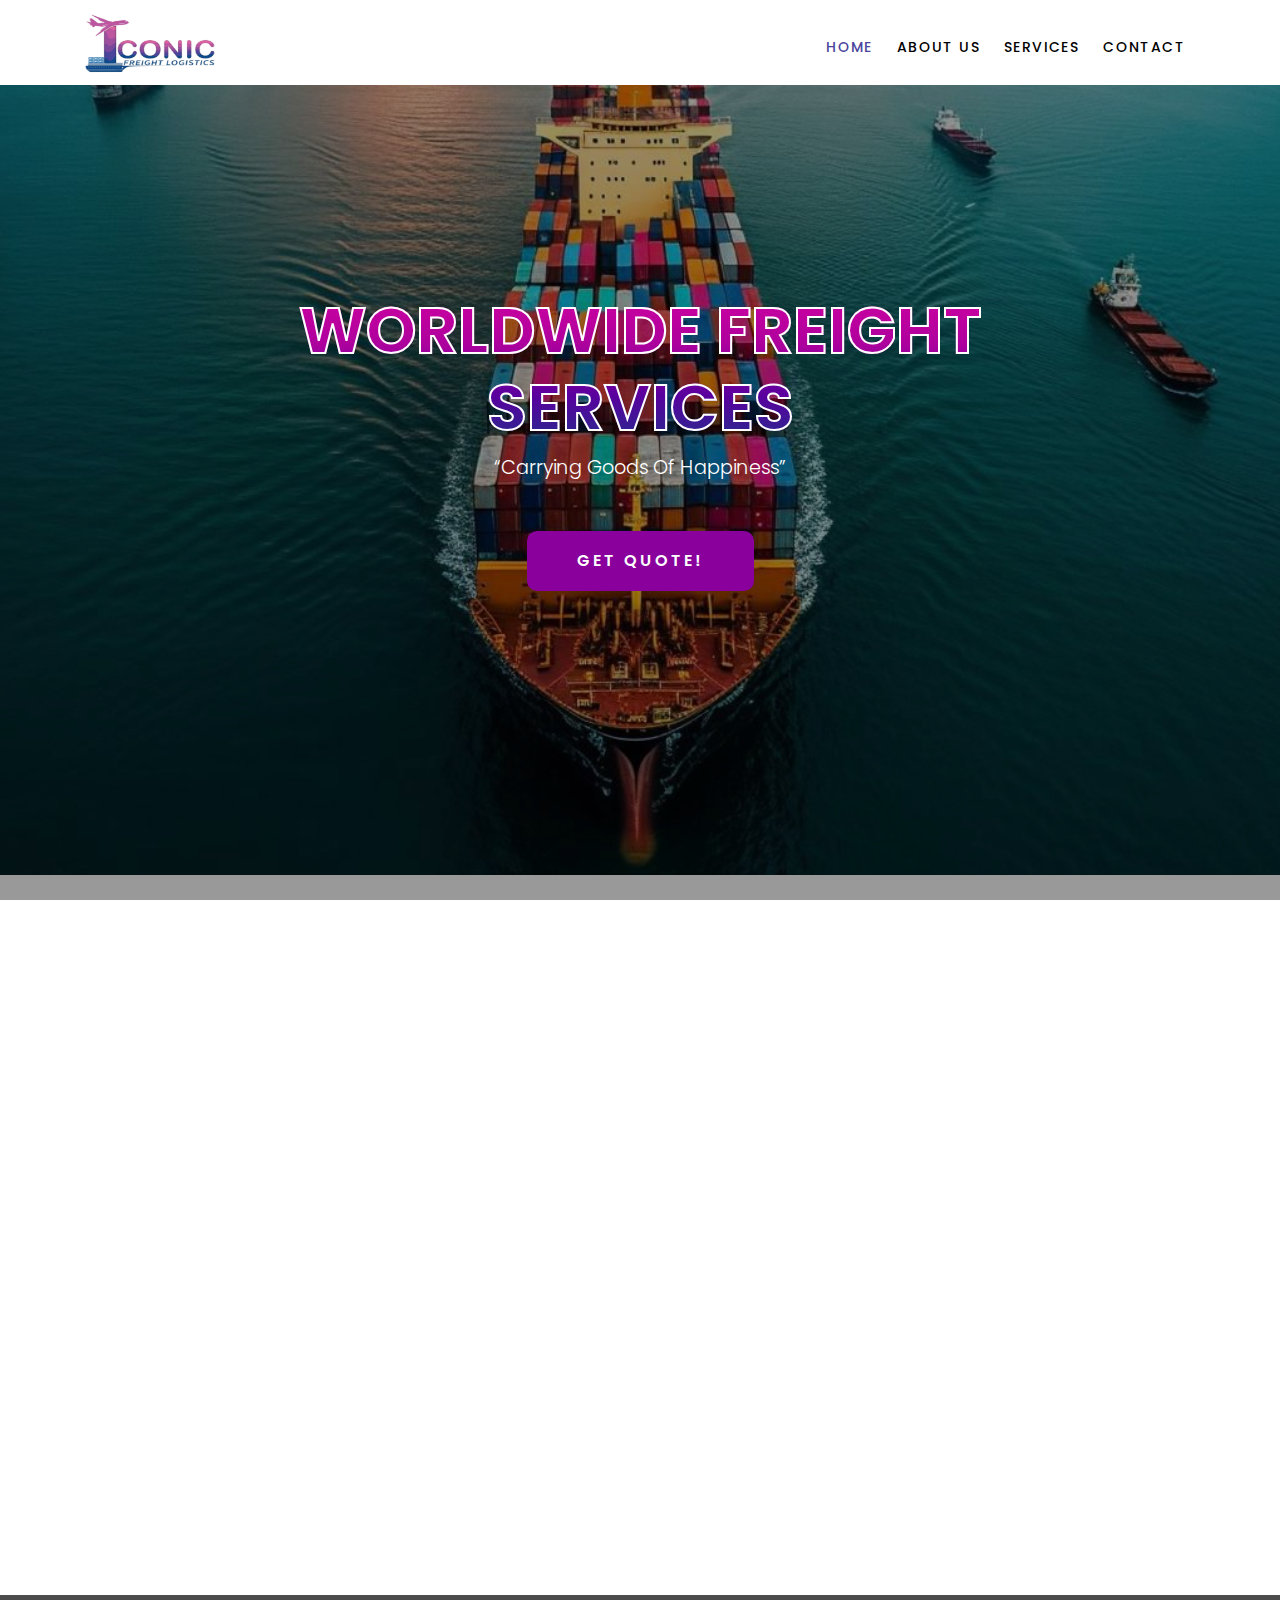
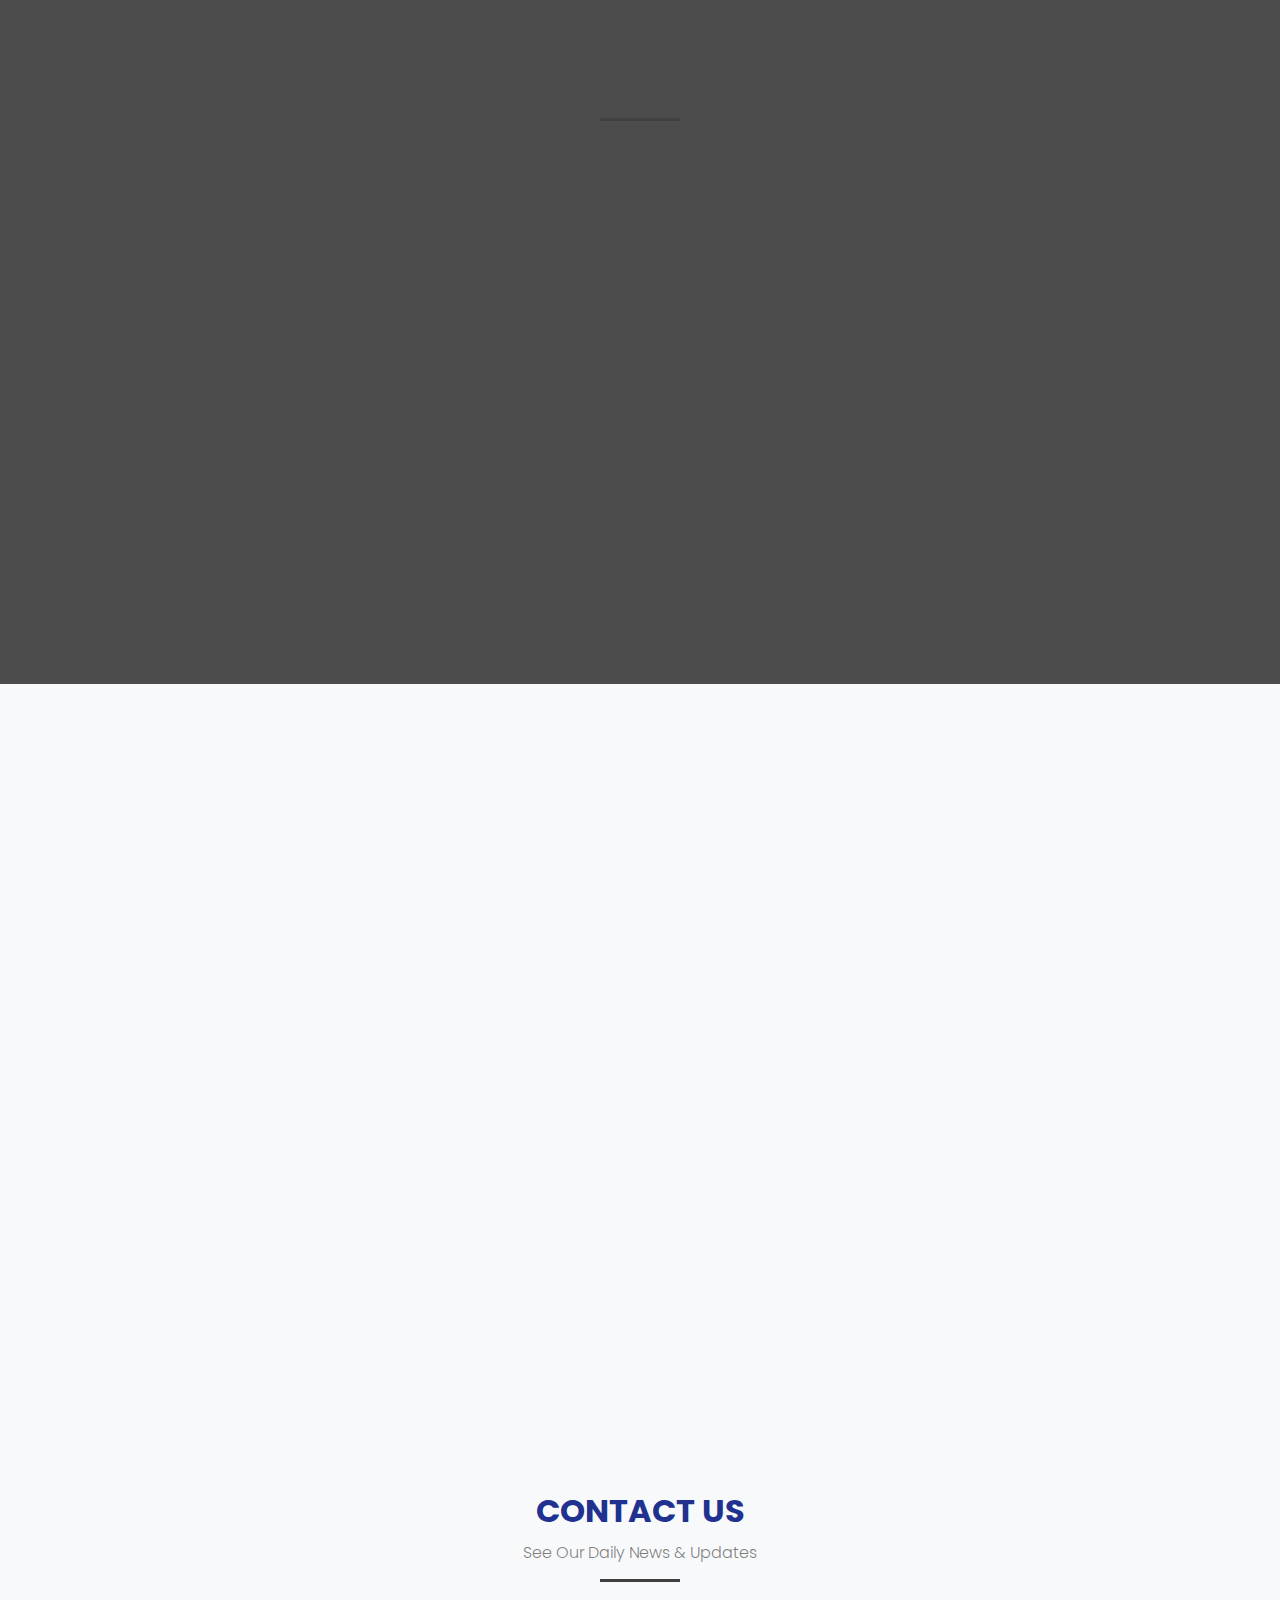
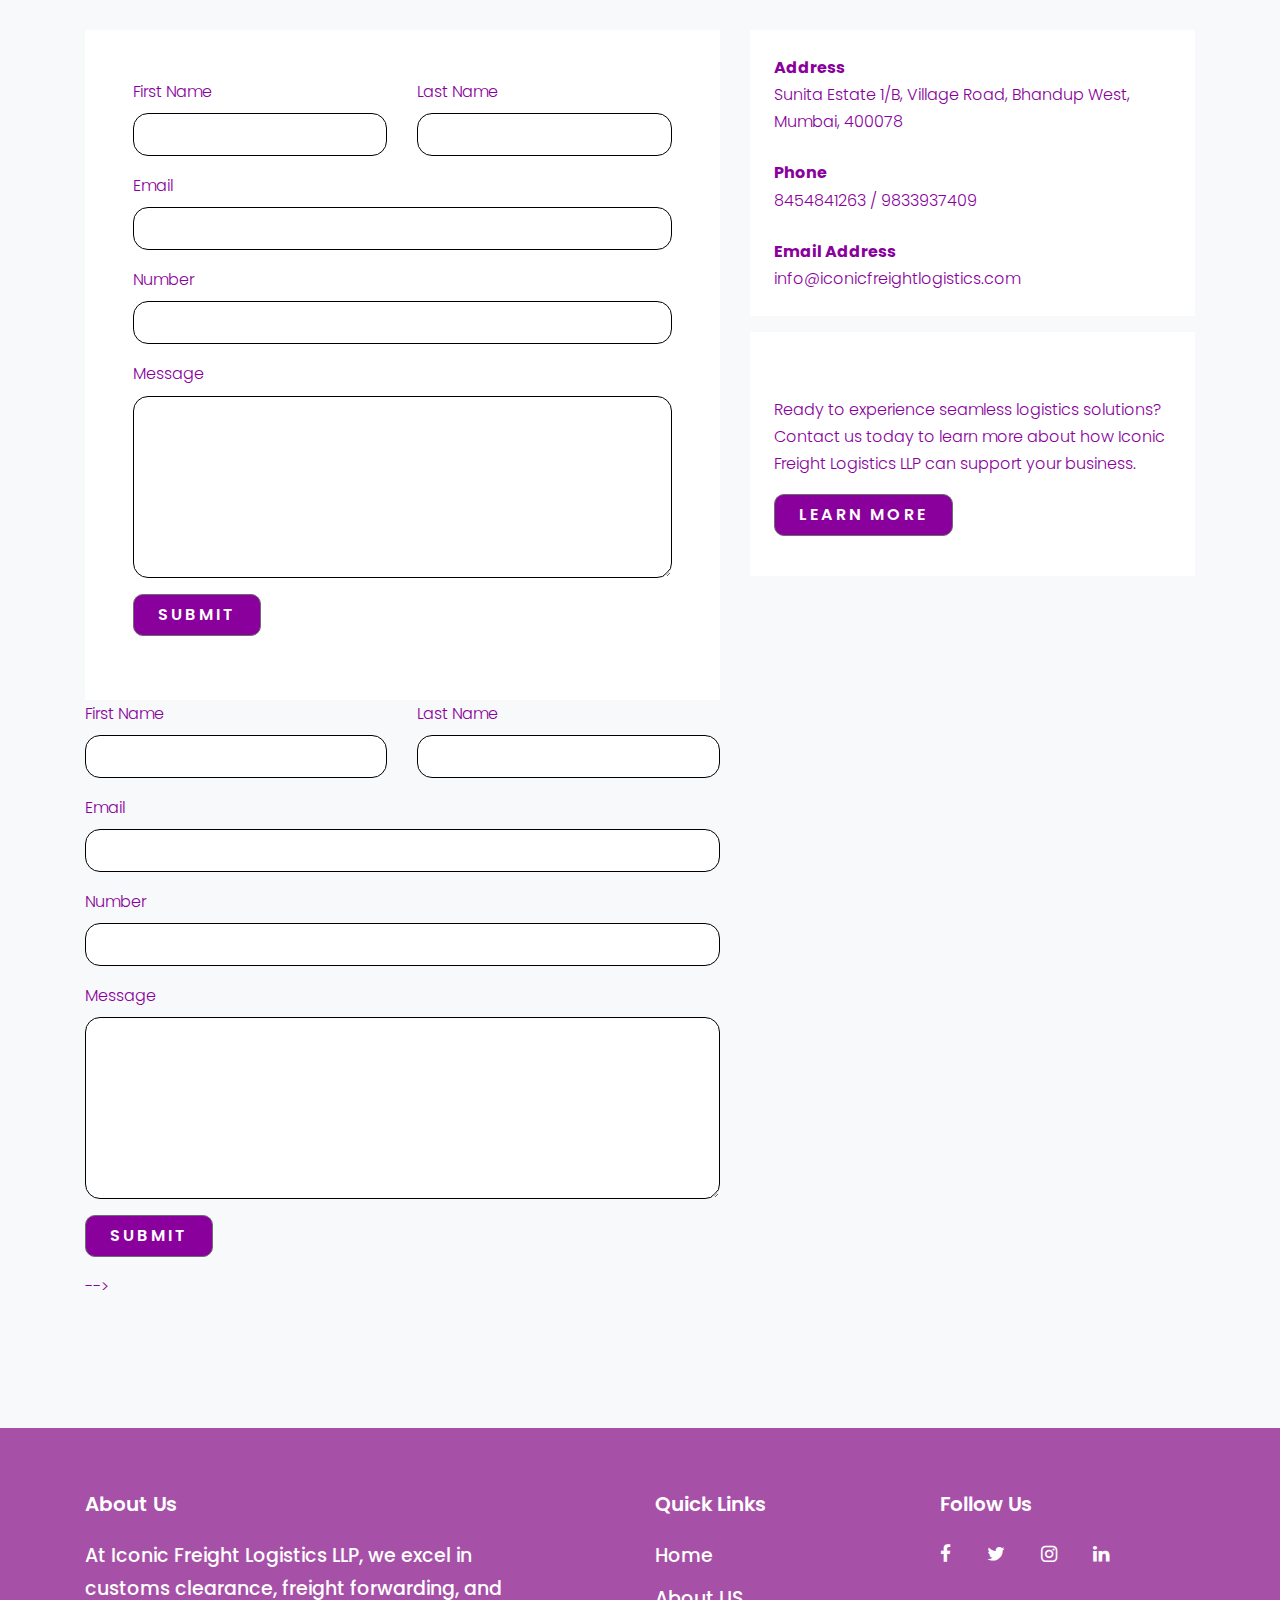
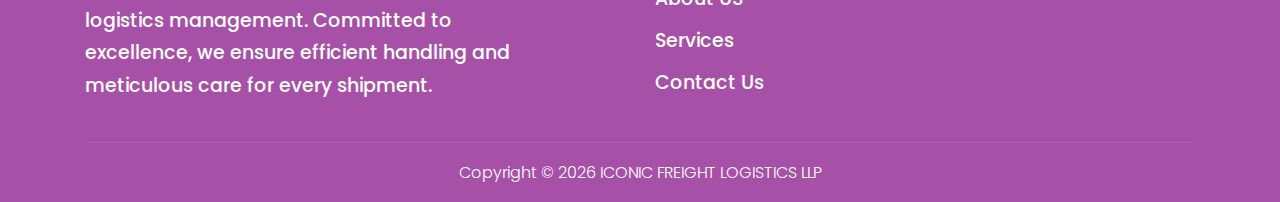
==== index.html @ 3566a7eb "added all Pages" ====
<!DOCTYPE html>
<html lang="en">

<head>
  <title>ICONIC &mdash; Logistics </title>
  <meta charset="utf-8">
  <meta name="viewport" content="width=device-width, initial-scale=1, shrink-to-fit=no">
  <link rel="icon" type="image/x-icon" href="/images/logo-remove-bg.png">
  <link rel="stylesheet"
    href="https://fonts.googleapis.com/css?family=Poppins:200,300,400,700,900|Display+Playfair:200,300,400,700">
  <link rel="stylesheet" href="fonts/icomoon/style.css">

  <link rel="stylesheet" href="css/bootstrap.min.css">
  <link rel="stylesheet" href="css/magnific-popup.css">
  <link rel="stylesheet" href="css/jquery-ui.css">
  <link rel="stylesheet" href="css/owl.carousel.min.css">
  <link rel="stylesheet" href="css/owl.theme.default.min.css">

  <link rel="stylesheet" href="css/bootstrap-datepicker.css">

  <link rel="stylesheet" href="fonts/flaticon/font/flaticon.css">



  <link rel="stylesheet" href="css/aos.css">

  <link rel="stylesheet" href="css/style.css">

</head>

<body data-spy="scroll" data-target=".site-navbar-target" data-offset="200">

  <!-- <div class="site-wrap"> -->

  <div class="site-mobile-menu site-navbar-target">
    <div class="site-mobile-menu-header">
      <div class="site-mobile-menu-close mt-3">
        <span class="icon-close2 js-menu-toggle"></span>
      </div>
    </div>
    <div class="site-mobile-menu-body"></div>
  </div>

  <header class="site-navbar py-3 js-site-navbar site-navbar-target" role="banner" id="site-navbar">

    <div class="container">
      <div class="row align-items-center">

        <div class="col-11 col-xl-2 site-logo">
          <a><img src="./images/logo-remove-bg.png" height="60px" width="130px"></a>
        </div>
        <div class="col-12 col-md-10 d-none d-xl-block">
          <nav class="site-navigation position-relative text-right" role="navigation">

            <ul class="site-menu js-clone-nav mx-auto d-none d-lg-block">
              <li><a href="#section-home" class="nav-link">Home</a></li>
              <li>
                <a href="#section-about" class="nav-link">About Us</a>
              </li>
              <li><a href="#section-services" class="nav-link">Services</a></li>
              <li><a href="#section-contact" class="nav-link">Contact</a></li>
            </ul>
          </nav>
        </div>


        <div class="d-inline-block d-xl-none ml-md-0 mr-auto py-3" style="position: relative; top: 3px;"><a href="#"
            class="site-menu-toggle js-menu-toggle"><span class="icon-menu h3"></span></a></div>

      </div>

    </div>
    </div>

  </header>



  <div class="site-blocks-cover overlay" style="background-image: url(images/bg.jpeg);" data-aos="fade"
    data-stellar-background-ratio="0.5" id="section-home">
    <div class="container">
      <div class="row align-items-center justify-content-center text-center">

        <div class="col-md-8" data-aos="fade-up" data-aos-delay="400">
          <h1 class="pre-color font-weight-light text-uppercase font-weight-bold" data-aos="fade-up">Worldwide Freight
            Services <span class="sec-color"></span></h1>
          <p class="mb-5 text-white data-aos=" fade-up" data-aos-delay="100">“Carrying Goods Of Happiness”</p>
          <p data-aos="fade-up" data-aos-delay="200"><a href="#section-contact"
              class="btn btn-primary py-3 px-5 text-white">Get Quote!</a></p>

        </div>
      </div>
    </div>
  </div>

  <div class="site-section" id="section-about">
    <div class="container">
      <div class="row mb-5">

        <div class="col-md-5 ml-auto mb-5 order-md-2" data-aos="fade-up" data-aos-delay="100">
          <img src="images/img_3.jpeg" alt="Image" class="img-fluid rounded">
        </div>
        <div class="col-md-6 order-md-1" data-aos="fade-up">
          <div class="text-left pb-1 border-primary mb-4">
            <h2 class="text-primary">About Us</h2>
          </div>
          <p>At Iconic Freight Logistics we make certain that no stone is left unturned when it comes to offering you
            the best and most systematic shipping experience.</p>
          <p class="mt-5">
            Iconic is Custom House Agents and Freight Forwarders, a servicing enterprise that handles varied activities
            in the sphere of Imports and Exports. Currently we are one of the leading Customs House Agents and Freight
            Forwarding Companies, rapidly moving towards the goal of emerging as one of the largest company dealing with
            Custom clearance, freight forwarding and logistics management.
          </p>

        </div>

      </div>
    </div>
  </div>

  <div class="site-section bg-image overlay" style="background-image: url('images/hero_bg_4.jpg');"
    id="section-how-it-works">
    <div class="container">
      <div class="row justify-content-center mb-5">
        <div class="col-md-7 text-center border-primary">
          <h2 class="font-weight-light text-light" data-aos="fade"> WHY CHOOSE US</h2>
        </div>
      </div>
      <div class="row">
        <div class="col-md-6 col-lg-4 mb-5 mb-lg-0" data-aos="fade" data-aos-delay="100">
          <div class="how-it-work-item">
            <span class="number">1</span>
            <div class="how-it-work-body">
              <h2>OUR PHILOSOPHY</h2>
              <p class="mb-5">To exploit every opportunity by identifying one even in a difficulty and continuously work
                on improving our skills and talents so that our list of strengths are just too many to be anything less
                than most competitive.</p>
            </div>
          </div>
        </div>

        <div class="col-md-6 col-lg-4 mb-5 mb-lg-0" data-aos="fade" data-aos-delay="200">
          <div class="how-it-work-item">
            <span class="number">2</span>
            <div class="how-it-work-body">
              <h2>OUR VISION</h2>
              <p class="mb-5">We believe in understanding your needs and surpassing your expectations with our
                competitive, consistent and reliable services.</p>

            </div>
          </div>
        </div>

        <div class="col-md-6 col-lg-4 mb-5 mb-lg-0" data-aos="fade" data-aos-delay="300">
          <div class="how-it-work-item">
            <span class="number">3</span>
            <div class="how-it-work-body">
              <h2> Our Mission </h2>
              <p class="mb-5">Delivering absolute reliable services and striving to become World’s most customer-focused
                logistics organization. We support our mission by demonstrating our motivation to help our customers
                being successful, do what we say, be flexible, constantly understand customer's added values and invest
                in the development and training of our people</p>

            </div>
          </div>
        </div>

      </div>
    </div>
  </div>

  <div class="site-section bg-light" id="section-services">
    <div class="container">
      <div class="row justify-content-center mb-5" data-aos="fade-up">
        <div class="col-md-7 text-center border-primary">
          <h2 class="mb-0 text-primary">Our Services</h2>

        </div>
      </div>
      <div class="row align-items-stretch">
        <div class="col-md-6 col-lg-4 mb-4 mb-lg-4" data-aos="fade-up">
          <div class="unit-4 d-flex">
            <div class="unit-4-icon mr-4"><span class="text-primary flaticon-plane"></span></div>
            <div>
              <h3>AIR CARGO SERVICES</h3>
              <p>Swift and reliable air cargo solutions tailored to meet urgent delivery timelines and global
                destinations.</p>
              <button class="learn-btn"><a href="/air.html">Learn More </a></button>
            </div>
          </div>
        </div>
        <div class="col-md-6 col-lg-4 mb-4 mb-lg-4" data-aos="fade-up" data-aos-delay="100">
          <div class="unit-4 d-flex">
            <div class="unit-4-icon mr-4"><span class="text-primary flaticon-boat-ship"></span></div>
            <div>
              <h3>SEA CARGO SERVICES</h3>
              <p>Comprehensive sea freight services ensuring cost-effective and efficient shipment of goods worldwide,
                supported by strategic partnerships.</p>
              <button class="learn-btn"><a href="#section-contact">Learn More </a></button>
            </div>
          </div>
        </div>
        <div class="col-md-6 col-lg-4 mb-4 mb-lg-4" data-aos="fade-up" data-aos-delay="200">
          <div class="unit-4 d-flex">
            <div class="unit-4-icon mr-4"><span class="text-primary flaticon-truck"></span></div>
            <div>
              <h3>TRANSPORT SERVICES</h3>
              <p>End-to-end logistics solutions encompassing transportation, warehousing, and distribution to streamline
                supply chain operations and optimize efficiency.</p>
              <button class="learn-btn"><a href="#section-contact">Learn More </a></button>
            </div>
          </div>
        </div>


        <div class="col-md-6 col-lg-4 mb-4 mb-lg-4" data-aos="fade-up" data-aos-delay="300">
          <div class="unit-4 d-flex">
            <div class="unit-4-icon mr-4"><svg fill="#21318f" height="60px" width="65px" version="1.1" id="Capa_1"
                xmlns="http://www.w3.org/2000/svg" xmlns:xlink="http://www.w3.org/1999/xlink" viewBox="0 0 463 463"
                xml:space="preserve">
                <g>
                  <path
                    d="M398.901,333.619l-76.691-19.173c-0.738-6.717-4.331-13.04-10.3-17.019l-11.384-7.59C326.38,265.001,343,226.566,343,183.5
                 c0-6.313-0.74-13.369-2.187-20.993c1.41-2.358,2.187-5.085,2.187-7.951v-41.408l31.31-67.838c0.934-2.023,0.92-4.356-0.038-6.368
                 c-0.958-2.011-2.76-3.493-4.919-4.043l-136-34.667c-1.215-0.31-2.49-0.31-3.705,0l-136,34.667c-2.159,0.55-3.961,2.032-4.919,4.043
                 c-0.958,2.012-0.972,4.345-0.038,6.368L120,113.147v41.408c0,2.368,0.526,4.643,1.504,6.693C120.507,168.566,120,176.037,120,183.5
                 c0,43.066,16.62,81.501,42.473,106.338l-11.384,7.59c-5.969,3.979-9.562,10.302-10.3,17.019l-76.691,19.173
                 C35.779,340.699,16,366.032,16,395.223V439.5c0,12.958,10.542,23.5,23.5,23.5h384c12.958,0,23.5-10.542,23.5-23.5v-44.277
                 C447,366.031,427.221,340.699,398.901,333.619z M306.483,320.773c-15.982,31.986-24.677,49.376-29.199,58.414
                 c-12.863-11.311-24.587-18.251-32.629-22.236l51.801-51.8l7.135,4.757C307.149,312.28,308.392,316.951,306.483,320.773z
                  M230.112,399h2.776l6.189,49h-15.155L230.112,399z M240,383.5c0,0.276-0.225,0.5-0.5,0.5h-16c-0.275,0-0.5-0.224-0.5-0.5v-12.062
                 c3.722-1.946,6.651-3.214,8.499-3.951c1.853,0.738,4.781,2.007,8.501,3.951V383.5z M135.724,155.003
                 c-0.076,0.038-0.196,0.09-0.365,0.032c-0.113-0.152-0.233-0.299-0.357-0.442c0-0.012-0.001-0.026-0.001-0.037v-22.109
                 c6.331,3.817,13.823,6.717,20.755,8.85c0.345,0.106,0.707,0.205,1.055,0.309l-2.565,4.137L135.724,155.003z M160.167,126.959
                 c-8.697-2.676-14.598-5.455-18.487-7.959h179.64c-3.889,2.504-9.79,5.283-18.487,7.959C283.886,132.789,258.552,136,231.5,136
                 S179.114,132.789,160.167,126.959z M231.5,55c4.687,0,8.5,3.813,8.5,8.5s-3.813,8.5-8.5,8.5s-8.5-3.813-8.5-8.5
                 S226.813,55,231.5,55z M307.245,141.296c6.931-2.133,14.424-5.032,20.755-8.85v22.109c0,0.104,0,0.279-0.237,0.425
                 c-0.236,0.148-0.393,0.069-0.486,0.022l-18.678-9.339l-2.708-3.971C306.339,141.559,306.802,141.432,307.245,141.296z M330.701,104
                 h-91.699l0.002-18.236C248.292,82.625,255,73.834,255,63.5c0-10.336-6.71-19.128-16-22.266V17.151l117.913,30.056L330.701,104z
                  M224,17.151v24.083c-9.29,3.138-16,11.93-16,22.266c0,10.337,6.711,19.13,16.003,22.267L224.002,104h-91.703l-26.212-56.792
                 L224,17.151z M135,183.5c0-4.494,0.225-8.984,0.624-13.438c2.32-0.02,4.644-0.561,6.809-1.643l20.422-10.211
                 c1.242-0.621,2.288-1.575,3.02-2.756l6.21-10.017c17.499,3.62,38.003,5.565,59.416,5.565c21.189,0,41.484-1.907,58.863-5.455
                 l6.941,10.18c0.72,1.057,1.698,1.911,2.842,2.483l20.422,10.211c2.012,1.006,4.16,1.526,6.315,1.615
                 c0.736,4.866,1.117,9.381,1.117,13.467c0,66.444-43.29,120.5-96.5,120.5S135,249.944,135,183.5z M231.5,319
                 c13.338,0,26.136-2.865,38.001-8.108L231.5,348.893l-38.001-38.001C205.364,316.135,218.161,319,231.5,319z M159.409,309.907
                 l7.135-4.757l51.801,51.8c-8.042,3.985-19.766,10.925-32.629,22.236c-4.522-9.038-13.217-26.428-29.199-58.414
                 C154.607,316.951,155.85,312.28,159.409,309.907z M31,439.5v-44.276c0-22.296,15.106-41.645,36.737-47.052l76.185-19.046
                 l31.881,63.766c1.452,2.896,2.707,5.396,6.495,6.012c0.4,0.065,0.803,0.097,1.202,0.097c1.956,0,3.854-0.766,5.269-2.162
                 c6.749-6.66,13.304-11.971,19.231-16.169v2.83c0,5.531,2.922,10.382,7.293,13.125L208.804,448H103v-24.5c0-4.142-3.357-7.5-7.5-7.5
                 s-7.5,3.358-7.5,7.5V448H39.5C34.813,448,31,444.187,31,439.5z M287,438.5V422h41v16.5c0,3.426-1.07,6.732-3.024,9.5h-34.952
                 C288.07,445.231,287,441.926,287,438.5z M432,439.5c0,4.687-3.813,8.5-8.5,8.5H375v-24.5c0-4.142-3.357-7.5-7.5-7.5
                 s-7.5,3.358-7.5,7.5V448h-18.47c0.963-3.046,1.47-6.245,1.47-9.5v-24c0-4.142-3.357-7.5-7.5-7.5h-56c-4.143,0-7.5,3.358-7.5,7.5v24
                 c0,3.255,0.507,6.454,1.47,9.5h-19.274l-6.49-51.375c4.372-2.744,7.293-7.594,7.293-13.125v-2.83
                 c5.927,4.198,12.483,9.508,19.231,16.169c1.415,1.396,3.313,2.162,5.269,2.162c0.399,0,0.802-0.032,1.202-0.097
                 c3.788-0.615,5.043-3.116,6.495-6.012l31.881-63.766l76.185,19.047C416.893,353.579,432,372.927,432,395.223V439.5z" />
                  <path
                    d="M215.5,263h32c4.143,0,7.5-3.358,7.5-7.5s-3.357-7.5-7.5-7.5h-32c-4.143,0-7.5,3.358-7.5,7.5S211.357,263,215.5,263z" />
                  <path d="M184,183.003v8.5c0,4.142,3.357,7.5,7.5,7.5s7.5-3.358,7.5-7.5v-8.5h0.499c4.143,0,7.5-3.358,7.5-7.5s-3.357-7.5-7.5-7.5
                 h-24c-4.143,0-7.5,3.358-7.5,7.5s3.357,7.5,7.5,7.5H184z" />
                  <path d="M263.5,183.003h0.5v8.5c0,4.142,3.357,7.5,7.5,7.5s7.5-3.358,7.5-7.5v-8.5h8.5c4.143,0,7.5-3.358,7.5-7.5
                 s-3.357-7.5-7.5-7.5h-24c-4.143,0-7.5,3.358-7.5,7.5S259.357,183.003,263.5,183.003z" />
                </g>
              </svg></div>
            <div>
              <h3>CUSTOMS CLEARANCE</h3>
              <p>Expert handling of customs formalities with precision and compliance, ensuring smooth import and export
                processes.</p>
              <button class="learn-btn"><a href="#section-contact">Learn More </a></button>
            </div>
          </div>
        </div>
        <div class="col-md-6 col-lg-4 mb-4 mb-lg-4" data-aos="fade-up" data-aos-delay="400">
          <div class="unit-4 d-flex">
            <div class="unit-4-icon mr-4"><span class="text-primary flaticon-wooden"></span></div>
            <div>
              <h3>INSURANCE SOLUTIONS</h3>
              <p> Comprehensive insurance coverage options safeguarding shipments against unforeseen risks, tailored to
                meet specific client needs</p>
              <button class="learn-btn"><a href="#section-contact">Learn More </a></button>
            </div>
          </div>
        </div>
        <div class="col-md-6 col-lg-4 mb-4 mb-lg-4" data-aos="fade-up" data-aos-delay="500">
          <div class="unit-4 d-flex">
            <div class="unit-4-icon mr-4"><span class="text-primary flaticon-worldwide"></span></div>
            <div>
              <h3>WAREHOUSING SOLUTIONS</h3>
              <p>Modern warehousing facilities equipped with advanced inventory management systems, offering secure
                storage and efficient handling of goods.</p>
              <button class="learn-btn"><a href="#section-contact">Learn More </a></button>
            </div>
          </div>
        </div>

      </div>
    </div>
  </div>

  <div class="site-section bg-light" id="section-contact">
    <div class="container">
      <div class="row justify-content-center mb-5">
        <div class="col-md-7 text-center border-primary">
          <h2 class="font-weight-light text-primary">Contact Us</h2>
          <p class="color-black-opacity-5">See Our Daily News &amp; Updates</p>
        </div>
      </div>
      <div class="row">
        <div class="col-md-7 mb-5">
          <form action="#" method="post" class="p-5 bg-white" id="contact-form">
            <div class="row form-group">
              <div class="col-md-6 mb-3 mb-md-0">
                <label for="fname">First Name</label>
                <input type="text" id="fname" class="form-control" required>
                <div class="error" id="fname-error">First name is required.</div>
              </div>
              <div class="col-md-6">
                <label for="lname">Last Name</label>
                <input type="text" id="lname" class="form-control" required>
                <div class="error" id="lname-error">Last name is required.</div>
              </div>
            </div>

            <div class="row form-group">
              <div class="col-md-12">
                <label for="email">Email</label>
                <input type="email" id="email" class="form-control" required>
                <div class="error" id="email-error">Please enter a valid email address.</div>
              </div>
            </div>

            <div class="row form-group">
              <div class="col-md-12">
                <label for="number">Number</label>
                <input type="text" id="number" class="form-control" required>
                <div class="error" id="number-error">Phone number must be at least 10 digits.</div>
              </div>
            </div>

            <div class="row form-group">
              <div class="col-md-12">
                <label for="message">Message</label>
                <textarea name="message" id="message" cols="30" rows="7" class="form-control" required></textarea>
                <div class="error" id="message-error">Message is required.</div>
              </div>
            </div>

            <div class="row form-group">
              <div class="col-md-12">
                <p id="thank-you-message">
                  Thank you for contacting us. We will be in touch with you very soon.
                </p>
                <input type="submit" class="btn btn-primary py-2 px-4 text-white">
              </div>
            </div>
          </form>
          <div class="row form-group">
            <div class="col-md-6 mb-3 mb-md-0">
              <label for="fname">First Name</label>
              <input type="text" id="fname" class="form-control" required>
            </div>
            <div class="col-md-6">
              <label for="lname">Last Name</label>
              <input type="text" id="lname" class="form-control" required>
            </div>
          </div>

          <div class="row form-group">

            <div class="col-md-12">
              <label for="email">Email</label>
              <input type="email" id="email" class="form-control" required>
              <div class="error-text"></div>
            </div>
          </div>

          <div class="row form-group">

            <div class="col-md-12">
              <label for="subject">Number</label>
              <input type="number" id="number" class="form-control" required minlength="10">
            </div>
          </div>

          <div class="row form-group">
            <div class="col-md-12">
              <label for="message">Message</label>
              <textarea name="message" id="message" cols="30" rows="7" class="form-control" required></textarea>
            </div>
          </div>

          <div class="row form-group">
            <div class="col-md-12">
              <p id="thank-you-message">
                Thank you for contacting us. We will be in touch with you very soon.
              </p>
              <input type="submit" class="btn btn-primary py-2 px-4 text-white">
            </div>
          </div>


          </form> -->
        </div>
        <div class="col-md-5">

          <div class="p-4 mb-3 bg-white">
            <p class="mb-0 font-weight-bold">Address</p>
            <p class="mb-4">Sunita Estate 1/B, Village Road, Bhandup West, Mumbai, 400078</p>

            <p class="mb-0 font-weight-bold">Phone</p>
            <p class="mb-4">8454841263 / 9833937409</p>

            <p class="mb-0 font-weight-bold">Email Address</p>
            <p class="mb-0">info@iconicfreightlogistics.com</p>

          </div>

          <div class="p-4 mb-3 bg-white">
            <h3 class="h5 text-black mb-3">More Info</h3>
            <p>Ready to experience seamless logistics solutions? Contact us today to learn more about how Iconic Freight
              Logistics LLP can support your business.
            </p>
            <p><a href="#section-contact" class="btn btn-primary px-4 py-2 text-white">Learn More</a></p>
          </div>

        </div>
      </div>
    </div>
  </div>


  <footer class="site-footer">
    <div class="container">
      <div class="row">
        <div class="col-md-12">
          <div class="row">
            <div class="col-md-5 mr-auto">
              <h2 class="footer-heading mb-4">About Us</h2>
              <p class="footer-content">At Iconic Freight Logistics LLP, we excel in customs clearance, freight
                forwarding, and logistics management. Committed to excellence, we ensure efficient handling and
                meticulous care for every shipment.</p>
            </div>

            <div class="col-md-3">
              <h2 class="footer-heading mb-4">Quick Links</h2>
              <ul class="list-unstyled">
                <li><a href="#section-home">Home</a></li>
                <li><a href="#section-about">About US</a></li>
                <li><a href="#section-service">Services</a></li>
                <li><a href="#section-contact">Contact Us</a></li>
              </ul>
            </div>
            <div class="col-md-3">
              <h2 class="footer-heading mb-4">Follow Us</h2>
              <a href="#" class="pl-0 pr-3"><span class="icon-facebook"></span></a>
              <a href="#" class="pl-3 pr-3"><span class="icon-twitter"></span></a>
              <a href="#" class="pl-3 pr-3"><span class="icon-instagram"></span></a>
              <a href="#" class="pl-3 pr-3"><span class="icon-linkedin"></span></a>
            </div>
          </div>
        </div>

      </div>
      <div class="row pt-2 mt-3 text-center">
        <div class="col-md-12">
          <div class="border-top pt-3">
            <p>
              <!-- Link back to Colorlib can't be removed. Template is licensed under CC BY 3.0. -->
              Copyright &copy;
              <script>document.write(new Date().getFullYear());</script> ICONIC FREIGHT LOGISTICS LLP
              <!-- Link back to Colorlib can't be removed. Template is licensed under CC BY 3.0. -->
            </p>
          </div>
        </div>

      </div>
    </div>
  </footer>
  <!-- </div> -->

  <script src="js/jquery-3.3.1.min.js"></script>
  <script src="js/jquery-migrate-3.0.1.min.js"></script>
  <script src="js/jquery-ui.js"></script>
  <script src="js/jquery.easing.1.3.js"></script>
  <script src="js/popper.min.js"></script>
  <script src="js/bootstrap.min.js"></script>
  <script src="js/owl.carousel.min.js"></script>
  <script src="js/jquery.stellar.min.js"></script>
  <script src="js/jquery.countdown.min.js"></script>
  <script src="js/jquery.magnific-popup.min.js"></script>
  <script src="js/bootstrap-datepicker.min.js"></script>
  <script src="js/aos.js"></script>

  <script src="js/main.js"></script>
  <script src="https://smtpjs.com/v3/smtp.js"></script>

</body>

</html>
---- fonts/icomoon/style.css ----
@font-face {
  font-family: 'icomoon';
  src:  url('fonts/icomoon.eot?10si43');
  src:  url('fonts/icomoon.eot?10si43#iefix') format('embedded-opentype'),
    url('fonts/icomoon.ttf?10si43') format('truetype'),
    url('fonts/icomoon.woff?10si43') format('woff'),
    url('fonts/icomoon.svg?10si43#icomoon') format('svg');
  font-weight: normal;
  font-style: normal;
}

[class^="icon-"], [class*=" icon-"] {
  /* use !important to prevent issues with browser extensions that change fonts */
  font-family: 'icomoon' !important;
  speak: none;
  font-style: normal;
  font-weight: normal;
  font-variant: normal;
  text-transform: none;
  line-height: 1;

  /* Better Font Rendering =========== */
  -webkit-font-smoothing: antialiased;
  -moz-osx-font-smoothing: grayscale;
}

.icon-asterisk:before {
  content: "\f069";
}
.icon-plus:before {
  content: "\f067";
}
.icon-question:before {
  content: "\f128";
}
.icon-minus:before {
  content: "\f068";
}
.icon-glass:before {
  content: "\f000";
}
.icon-music:before {
  content: "\f001";
}
.icon-search:before {
  content: "\f002";
}
.icon-envelope-o:before {
  content: "\f003";
}
.icon-heart:before {
  content: "\f004";
}
.icon-star:before {
  content: "\f005";
}
.icon-star-o:before {
  content: "\f006";
}
.icon-user:before {
  content: "\f007";
}
.icon-film:before {
  content: "\f008";
}
.icon-th-large:before {
  content: "\f009";
}
.icon-th:before {
  content: "\f00a";
}
.icon-th-list:before {
  content: "\f00b";
}
.icon-check:before {
  content: "\f00c";
}
.icon-close:before {
  content: "\f00d";
}
.icon-remove:before {
  content: "\f00d";
}
.icon-times:before {
  content: "\f00d";
}
.icon-search-plus:before {
  content: "\f00e";
}
.icon-search-minus:before {
  content: "\f010";
}
.icon-power-off:before {
  content: "\f011";
}
.icon-signal:before {
  content: "\f012";
}
.icon-cog:before {
  content: "\f013";
}
.icon-gear:before {
  content: "\f013";
}
.icon-trash-o:before {
  content: "\f014";
}
.icon-home:before {
  content: "\f015";
}
.icon-file-o:before {
  content: "\f016";
}
.icon-clock-o:before {
  content: "\f017";
}
.icon-road:before {
  content: "\f018";
}
.icon-download:before {
  content: "\f019";
}
.icon-arrow-circle-o-down:before {
  content: "\f01a";
}
.icon-arrow-circle-o-up:before {
  content: "\f01b";
}
.icon-inbox:before {
  content: "\f01c";
}
.icon-play-circle-o:before {
  content: "\f01d";
}
.icon-repeat:before {
  content: "\f01e";
}
.icon-rotate-right:before {
  content: "\f01e";
}
.icon-refresh:before {
  content: "\f021";
}
.icon-list-alt:before {
  content: "\f022";
}
.icon-lock:before {
  content: "\f023";
}
.icon-flag:before {
  content: "\f024";
}
.icon-headphones:before {
  content: "\f025";
}
.icon-volume-off:before {
  content: "\f026";
}
.icon-volume-down:before {
  content: "\f027";
}
.icon-volume-up:before {
  content: "\f028";
}
.icon-qrcode:before {
  content: "\f029";
}
.icon-barcode:before {
  content: "\f02a";
}
.icon-tag:before {
  content: "\f02b";
}
.icon-tags:before {
  content: "\f02c";
}
.icon-book:before {
  content: "\f02d";
}
.icon-bookmark:before {
  content: "\f02e";
}
.icon-print:before {
  content: "\f02f";
}
.icon-camera:before {
  content: "\f030";
}
.icon-font:before {
  content: "\f031";
}
.icon-bold:before {
  content: "\f032";
}
.icon-italic:before {
  content: "\f033";
}
.icon-text-height:before {
  content: "\f034";
}
.icon-text-width:before {
  content: "\f035";
}
.icon-align-left:before {
  content: "\f036";
}
.icon-align-center:before {
  content: "\f037";
}
.icon-align-right:before {
  content: "\f038";
}
.icon-align-justify:before {
  content: "\f039";
}
.icon-list:before {
  content: "\f03a";
}
.icon-dedent:before {
  content: "\f03b";
}
.icon-outdent:before {
  content: "\f03b";
}
.icon-indent:before {
  content: "\f03c";
}
.icon-video-camera:before {
  content: "\f03d";
}
.icon-image:before {
  content: "\f03e";
}
.icon-photo:before {
  content: "\f03e";
}
.icon-picture-o:before {
  content: "\f03e";
}
.icon-pencil:before {
  content: "\f040";
}
.icon-map-marker:before {
  content: "\f041";
}
.icon-adjust:before {
  content: "\f042";
}
.icon-tint:before {
  content: "\f043";
}
.icon-edit:before {
  content: "\f044";
}
.icon-pencil-square-o:before {
  content: "\f044";
}
.icon-share-square-o:before {
  content: "\f045";
}
.icon-check-square-o:before {
  content: "\f046";
}
.icon-arrows:before {
  content: "\f047";
}
.icon-step-backward:before {
  content: "\f048";
}
.icon-fast-backward:before {
  content: "\f049";
}
.icon-backward:before {
  content: "\f04a";
}
.icon-play:before {
  content: "\f04b";
}
.icon-pause:before {
  content: "\f04c";
}
.icon-stop:before {
  content: "\f04d";
}
.icon-forward:before {
  content: "\f04e";
}
.icon-fast-forward:before {
  content: "\f050";
}
.icon-step-forward:before {
  content: "\f051";
}
.icon-eject:before {
  content: "\f052";
}
.icon-chevron-left:before {
  content: "\f053";
}
.icon-chevron-right:before {
  content: "\f054";
}
.icon-plus-circle:before {
  content: "\f055";
}
.icon-minus-circle:before {
  content: "\f056";
}
.icon-times-circle:before {
  content: "\f057";
}
.icon-check-circle:before {
  content: "\f058";
}
.icon-question-circle:before {
  content: "\f059";
}
.icon-info-circle:before {
  content: "\f05a";
}
.icon-crosshairs:before {
  content: "\f05b";
}
.icon-times-circle-o:before {
  content: "\f05c";
}
.icon-check-circle-o:before {
  content: "\f05d";
}
.icon-ban:before {
  content: "\f05e";
}
.icon-arrow-left:before {
  content: "\f060";
}
.icon-arrow-right:before {
  content: "\f061";
}
.icon-arrow-up:before {
  content: "\f062";
}
.icon-arrow-down:before {
  content: "\f063";
}
.icon-mail-forward:before {
  content: "\f064";
}
.icon-share:before {
  content: "\f064";
}
.icon-expand:before {
  content: "\f065";
}
.icon-compress:before {
  content: "\f066";
}
.icon-exclamation-circle:before {
  content: "\f06a";
}
.icon-gift:before {
  content: "\f06b";
}
.icon-leaf:before {
  content: "\f06c";
}
.icon-fire:before {
  content: "\f06d";
}
.icon-eye:before {
  content: "\f06e";
}
.icon-eye-slash:before {
  content: "\f070";
}
.icon-exclamation-triangle:before {
  content: "\f071";
}
.icon-warning:before {
  content: "\f071";
}
.icon-plane:before {
  content: "\f072";
}
.icon-calendar:before {
  content: "\f073";
}
.icon-random:before {
  content: "\f074";
}
.icon-comment:before {
  content: "\f075";
}
.icon-magnet:before {
  content: "\f076";
}
.icon-chevron-up:before {
  content: "\f077";
}
.icon-chevron-down:before {
  content: "\f078";
}
.icon-retweet:before {
  content: "\f079";
}
.icon-shopping-cart:before {
  content: "\f07a";
}
.icon-folder:before {
  content: "\f07b";
}
.icon-folder-open:before {
  content: "\f07c";
}
.icon-arrows-v:before {
  content: "\f07d";
}
.icon-arrows-h:before {
  content: "\f07e";
}
.icon-bar-chart:before {
  content: "\f080";
}
.icon-bar-chart-o:before {
  content: "\f080";
}
.icon-twitter-square:before {
  content: "\f081";
}
.icon-facebook-square:before {
  content: "\f082";
}
.icon-camera-retro:before {
  content: "\f083";
}
.icon-key:before {
  content: "\f084";
}
.icon-cogs:before {
  content: "\f085";
}
.icon-gears:before {
  content: "\f085";
}
.icon-comments:before {
  content: "\f086";
}
.icon-thumbs-o-up:before {
  content: "\f087";
}
.icon-thumbs-o-down:before {
  content: "\f088";
}
.icon-star-half:before {
  content: "\f089";
}
.icon-heart-o:before {
  content: "\f08a";
}
.icon-sign-out:before {
  content: "\f08b";
}
.icon-linkedin-square:before {
  content: "\f08c";
}
.icon-thumb-tack:before {
  content: "\f08d";
}
.icon-external-link:before {
  content: "\f08e";
}
.icon-sign-in:before {
  content: "\f090";
}
.icon-trophy:before {
  content: "\f091";
}
.icon-github-square:before {
  content: "\f092";
}
.icon-upload:before {
  content: "\f093";
}
.icon-lemon-o:before {
  content: "\f094";
}
.icon-phone:before {
  content: "\f095";
}
.icon-square-o:before {
  content: "\f096";
}
.icon-bookmark-o:before {
  content: "\f097";
}
.icon-phone-square:before {
  content: "\f098";
}
.icon-twitter:before {
  content: "\f099";
}
.icon-facebook:before {
  content: "\f09a";
}
.icon-facebook-f:before {
  content: "\f09a";
}
.icon-github:before {
  content: "\f09b";
}
.icon-unlock:before {
  content: "\f09c";
}
.icon-credit-card:before {
  content: "\f09d";
}
.icon-feed:before {
  content: "\f09e";
}
.icon-rss:before {
  content: "\f09e";
}
.icon-hdd-o:before {
  content: "\f0a0";
}
.icon-bullhorn:before {
  content: "\f0a1";
}
.icon-bell-o:before {
  content: "\f0a2";
}
.icon-certificate:before {
  content: "\f0a3";
}
.icon-hand-o-right:before {
  content: "\f0a4";
}
.icon-hand-o-left:before {
  content: "\f0a5";
}
.icon-hand-o-up:before {
  content: "\f0a6";
}
.icon-hand-o-down:before {
  content: "\f0a7";
}
.icon-arrow-circle-left:before {
  content: "\f0a8";
}
.icon-arrow-circle-right:before {
  content: "\f0a9";
}
.icon-arrow-circle-up:before {
  content: "\f0aa";
}
.icon-arrow-circle-down:before {
  content: "\f0ab";
}
.icon-globe:before {
  content: "\f0ac";
}
.icon-wrench:before {
  content: "\f0ad";
}
.icon-tasks:before {
  content: "\f0ae";
}
.icon-filter:before {
  content: "\f0b0";
}
.icon-briefcase:before {
  content: "\f0b1";
}
.icon-arrows-alt:before {
  content: "\f0b2";
}
.icon-group:before {
  content: "\f0c0";
}
.icon-users:before {
  content: "\f0c0";
}
.icon-chain:before {
  content: "\f0c1";
}
.icon-link:before {
  content: "\f0c1";
}
.icon-cloud:before {
  content: "\f0c2";
}
.icon-flask:before {
  content: "\f0c3";
}
.icon-cut:before {
  content: "\f0c4";
}
.icon-scissors:before {
  content: "\f0c4";
}
.icon-copy:before {
  content: "\f0c5";
}
.icon-files-o:before {
  content: "\f0c5";
}
.icon-paperclip:before {
  content: "\f0c6";
}
.icon-floppy-o:before {
  content: "\f0c7";
}
.icon-save:before {
  content: "\f0c7";
}
.icon-square:before {
  content: "\f0c8";
}
.icon-bars:before {
  content: "\f0c9";
}
.icon-navicon:before {
  content: "\f0c9";
}
.icon-reorder:before {
  content: "\f0c9";
}
.icon-list-ul:before {
  content: "\f0ca";
}
.icon-list-ol:before {
  content: "\f0cb";
}
.icon-strikethrough:before {
  content: "\f0cc";
}
.icon-underline:before {
  content: "\f0cd";
}
.icon-table:before {
  content: "\f0ce";
}
.icon-magic:before {
  content: "\f0d0";
}
.icon-truck:before {
  content: "\f0d1";
}
.icon-pinterest:before {
  content: "\f0d2";
}
.icon-pinterest-square:before {
  content: "\f0d3";
}
.icon-google-plus-square:before {
  content: "\f0d4";
}
.icon-google-plus:before {
  content: "\f0d5";
}
.icon-money:before {
  content: "\f0d6";
}
.icon-caret-down:before {
  content: "\f0d7";
}
.icon-caret-up:before {
  content: "\f0d8";
}
.icon-caret-left:before {
  content: "\f0d9";
}
.icon-caret-right:before {
  content: "\f0da";
}
.icon-columns:before {
  content: "\f0db";
}
.icon-sort:before {
  content: "\f0dc";
}
.icon-unsorted:before {
  content: "\f0dc";
}
.icon-sort-desc:before {
  content: "\f0dd";
}
.icon-sort-down:before {
  content: "\f0dd";
}
.icon-sort-asc:before {
  content: "\f0de";
}
.icon-sort-up:before {
  content: "\f0de";
}
.icon-envelope:before {
  content: "\f0e0";
}
.icon-linkedin:before {
  content: "\f0e1";
}
.icon-rotate-left:before {
  content: "\f0e2";
}
.icon-undo:before {
  content: "\f0e2";
}
.icon-gavel:before {
  content: "\f0e3";
}
.icon-legal:before {
  content: "\f0e3";
}
.icon-dashboard:before {
  content: "\f0e4";
}
.icon-tachometer:before {
  content: "\f0e4";
}
.icon-comment-o:before {
  content: "\f0e5";
}
.icon-comments-o:before {
  content: "\f0e6";
}
.icon-bolt:before {
  content: "\f0e7";
}
.icon-flash:before {
  content: "\f0e7";
}
.icon-sitemap:before {
  content: "\f0e8";
}
.icon-umbrella:before {
  content: "\f0e9";
}
.icon-clipboard:before {
  content: "\f0ea";
}
.icon-paste:before {
  content: "\f0ea";
}
.icon-lightbulb-o:before {
  content: "\f0eb";
}
.icon-exchange:before {
  content: "\f0ec";
}
.icon-cloud-download:before {
  content: "\f0ed";
}
.icon-cloud-upload:before {
  content: "\f0ee";
}
.icon-user-md:before {
  content: "\f0f0";
}
.icon-stethoscope:before {
  content: "\f0f1";
}
.icon-suitcase:before {
  content: "\f0f2";
}
.icon-bell:before {
  content: "\f0f3";
}
.icon-coffee:before {
  content: "\f0f4";
}
.icon-cutlery:before {
  content: "\f0f5";
}
.icon-file-text-o:before {
  content: "\f0f6";
}
.icon-building-o:before {
  content: "\f0f7";
}
.icon-hospital-o:before {
  content: "\f0f8";
}
.icon-ambulance:before {
  content: "\f0f9";
}
.icon-medkit:before {
  content: "\f0fa";
}
.icon-fighter-jet:before {
  content: "\f0fb";
}
.icon-beer:before {
  content: "\f0fc";
}
.icon-h-square:before {
  content: "\f0fd";
}
.icon-plus-square:before {
  content: "\f0fe";
}
.icon-angle-double-left:before {
  content: "\f100";
}
.icon-angle-double-right:before {
  content: "\f101";
}
.icon-angle-double-up:before {
  content: "\f102";
}
.icon-angle-double-down:before {
  content: "\f103";
}
.icon-angle-left:before {
  content: "\f104";
}
.icon-angle-right:before {
  content: "\f105";
}
.icon-angle-up:before {
  content: "\f106";
}
.icon-angle-down:before {
  content: "\f107";
}
.icon-desktop:before {
  content: "\f108";
}
.icon-laptop:before {
  content: "\f109";
}
.icon-tablet:before {
  content: "\f10a";
}
.icon-mobile:before {
  content: "\f10b";
}
.icon-mobile-phone:before {
  content: "\f10b";
}
.icon-circle-o:before {
  content: "\f10c";
}
.icon-quote-left:before {
  content: "\f10d";
}
.icon-quote-right:before {
  content: "\f10e";
}
.icon-spinner:before {
  content: "\f110";
}
.icon-circle:before {
  content: "\f111";
}
.icon-mail-reply:before {
  content: "\f112";
}
.icon-reply:before {
  content: "\f112";
}
.icon-github-alt:before {
  content: "\f113";
}
.icon-folder-o:before {
  content: "\f114";
}
.icon-folder-open-o:before {
  content: "\f115";
}
.icon-smile-o:before {
  content: "\f118";
}
.icon-frown-o:before {
  content: "\f119";
}
.icon-meh-o:before {
  content: "\f11a";
}
.icon-gamepad:before {
  content: "\f11b";
}
.icon-keyboard-o:before {
  content: "\f11c";
}
.icon-flag-o:before {
  content: "\f11d";
}
.icon-flag-checkered:before {
  content: "\f11e";
}
.icon-terminal:before {
  content: "\f120";
}
.icon-code:before {
  content: "\f121";
}
.icon-mail-reply-all:before {
  content: "\f122";
}
.icon-reply-all:before {
  content: "\f122";
}
.icon-star-half-empty:before {
  content: "\f123";
}
.icon-star-half-full:before {
  content: "\f123";
}
.icon-star-half-o:before {
  content: "\f123";
}
.icon-location-arrow:before {
  content: "\f124";
}
.icon-crop:before {
  content: "\f125";
}
.icon-code-fork:before {
  content: "\f126";
}
.icon-chain-broken:before {
  content: "\f127";
}
.icon-unlink:before {
  content: "\f127";
}
.icon-info:before {
  content: "\f129";
}
.icon-exclamation:before {
  content: "\f12a";
}
.icon-superscript:before {
  content: "\f12b";
}
.icon-subscript:before {
  content: "\f12c";
}
.icon-eraser:before {
  content: "\f12d";
}
.icon-puzzle-piece:before {
  content: "\f12e";
}
.icon-microphone:before {
  content: "\f130";
}
.icon-microphone-slash:before {
  content: "\f131";
}
.icon-shield:before {
  content: "\f132";
}
.icon-calendar-o:before {
  content: "\f133";
}
.icon-fire-extinguisher:before {
  content: "\f134";
}
.icon-rocket:before {
  content: "\f135";
}
.icon-maxcdn:before {
  content: "\f136";
}
.icon-chevron-circle-left:before {
  content: "\f137";
}
.icon-chevron-circle-right:before {
  content: "\f138";
}
.icon-chevron-circle-up:before {
  content: "\f139";
}
.icon-chevron-circle-down:before {
  content: "\f13a";
}
.icon-html5:before {
  content: "\f13b";
}
.icon-css3:before {
  content: "\f13c";
}
.icon-anchor:before {
  content: "\f13d";
}
.icon-unlock-alt:before {
  content: "\f13e";
}
.icon-bullseye:before {
  content: "\f140";
}
.icon-ellipsis-h:before {
  content: "\f141";
}
.icon-ellipsis-v:before {
  content: "\f142";
}
.icon-rss-square:before {
  content: "\f143";
}
.icon-play-circle:before {
  content: "\f144";
}
.icon-ticket:before {
  content: "\f145";
}
.icon-minus-square:before {
  content: "\f146";
}
.icon-minus-square-o:before {
  content: "\f147";
}
.icon-level-up:before {
  content: "\f148";
}
.icon-level-down:before {
  content: "\f149";
}
.icon-check-square:before {
  content: "\f14a";
}
.icon-pencil-square:before {
  content: "\f14b";
}
.icon-external-link-square:before {
  content: "\f14c";
}
.icon-share-square:before {
  content: "\f14d";
}
.icon-compass:before {
  content: "\f14e";
}
.icon-caret-square-o-down:before {
  content: "\f150";
}
.icon-toggle-down:before {
  content: "\f150";
}
.icon-caret-square-o-up:before {
  content: "\f151";
}
.icon-toggle-up:before {
  content: "\f151";
}
.icon-caret-square-o-right:before {
  content: "\f152";
}
.icon-toggle-right:before {
  content: "\f152";
}
.icon-eur:before {
  content: "\f153";
}
.icon-euro:before {
  content: "\f153";
}
.icon-gbp:before {
  content: "\f154";
}
.icon-dollar:before {
  content: "\f155";
}
.icon-usd:before {
  content: "\f155";
}
.icon-inr:before {
  content: "\f156";
}
.icon-rupee:before {
  content: "\f156";
}
.icon-cny:before {
  content: "\f157";
}
.icon-jpy:before {
  content: "\f157";
}
.icon-rmb:before {
  content: "\f157";
}
.icon-yen:before {
  content: "\f157";
}
.icon-rouble:before {
  content: "\f158";
}
.icon-rub:before {
  content: "\f158";
}
.icon-ruble:before {
  content: "\f158";
}
.icon-krw:before {
  content: "\f159";
}
.icon-won:before {
  content: "\f159";
}
.icon-bitcoin:before {
  content: "\f15a";
}
.icon-btc:before {
  content: "\f15a";
}
.icon-file:before {
  content: "\f15b";
}
.icon-file-text:before {
  content: "\f15c";
}
.icon-sort-alpha-asc:before {
  content: "\f15d";
}
.icon-sort-alpha-desc:before {
  content: "\f15e";
}
.icon-sort-amount-asc:before {
  content: "\f160";
}
.icon-sort-amount-desc:before {
  content: "\f161";
}
.icon-sort-numeric-asc:before {
  content: "\f162";
}
.icon-sort-numeric-desc:before {
  content: "\f163";
}
.icon-thumbs-up:before {
  content: "\f164";
}
.icon-thumbs-down:before {
  content: "\f165";
}
.icon-youtube-square:before {
  content: "\f166";
}
.icon-youtube:before {
  content: "\f167";
}
.icon-xing:before {
  content: "\f168";
}
.icon-xing-square:before {
  content: "\f169";
}
.icon-youtube-play:before {
  content: "\f16a";
}
.icon-dropbox:before {
  content: "\f16b";
}
.icon-stack-overflow:before {
  content: "\f16c";
}
.icon-instagram:before {
  content: "\f16d";
}
.icon-flickr:before {
  content: "\f16e";
}
.icon-adn:before {
  content: "\f170";
}
.icon-bitbucket:before {
  content: "\f171";
}
.icon-bitbucket-square:before {
  content: "\f172";
}
.icon-tumblr:before {
  content: "\f173";
}
.icon-tumblr-square:before {
  content: "\f174";
}
.icon-long-arrow-down:before {
  content: "\f175";
}
.icon-long-arrow-up:before {
  content: "\f176";
}
.icon-long-arrow-left:before {
  content: "\f177";
}
.icon-long-arrow-right:before {
  content: "\f178";
}
.icon-apple:before {
  content: "\f179";
}
.icon-windows:before {
  content: "\f17a";
}
.icon-android:before {
  content: "\f17b";
}
.icon-linux:before {
  content: "\f17c";
}
.icon-dribbble:before {
  content: "\f17d";
}
.icon-skype:before {
  content: "\f17e";
}
.icon-foursquare:before {
  content: "\f180";
}
.icon-trello:before {
  content: "\f181";
}
.icon-female:before {
  content: "\f182";
}
.icon-male:before {
  content: "\f183";
}
.icon-gittip:before {
  content: "\f184";
}
.icon-gratipay:before {
  content: "\f184";
}
.icon-sun-o:before {
  content: "\f185";
}
.icon-moon-o:before {
  content: "\f186";
}
.icon-archive:before {
  content: "\f187";
}
.icon-bug:before {
  content: "\f188";
}
.icon-vk:before {
  content: "\f189";
}
.icon-weibo:before {
  content: "\f18a";
}
.icon-renren:before {
  content: "\f18b";
}
.icon-pagelines:before {
  content: "\f18c";
}
.icon-stack-exchange:before {
  content: "\f18d";
}
.icon-arrow-circle-o-right:before {
  content: "\f18e";
}
.icon-arrow-circle-o-left:before {
  content: "\f190";
}
.icon-caret-square-o-left:before {
  content: "\f191";
}
.icon-toggle-left:before {
  content: "\f191";
}
.icon-dot-circle-o:before {
  content: "\f192";
}
.icon-wheelchair:before {
  content: "\f193";
}
.icon-vimeo-square:before {
  content: "\f194";
}
.icon-try:before {
  content: "\f195";
}
.icon-turkish-lira:before {
  content: "\f195";
}
.icon-plus-square-o:before {
  content: "\f196";
}
.icon-space-shuttle:before {
  content: "\f197";
}
.icon-slack:before {
  content: "\f198";
}
.icon-envelope-square:before {
  content: "\f199";
}
.icon-wordpress:before {
  content: "\f19a";
}
.icon-openid:before {
  content: "\f19b";
}
.icon-bank:before {
  content: "\f19c";
}
.icon-institution:before {
  content: "\f19c";
}
.icon-university:before {
  content: "\f19c";
}
.icon-graduation-cap:before {
  content: "\f19d";
}
.icon-mortar-board:before {
  content: "\f19d";
}
.icon-yahoo:before {
  content: "\f19e";
}
.icon-google:before {
  content: "\f1a0";
}
.icon-reddit:before {
  content: "\f1a1";
}
.icon-reddit-square:before {
  content: "\f1a2";
}
.icon-stumbleupon-circle:before {
  content: "\f1a3";
}
.icon-stumbleupon:before {
  content: "\f1a4";
}
.icon-delicious:before {
  content: "\f1a5";
}
.icon-digg:before {
  content: "\f1a6";
}
.icon-pied-piper-pp:before {
  content: "\f1a7";
}
.icon-pied-piper-alt:before {
  content: "\f1a8";
}
.icon-drupal:before {
  content: "\f1a9";
}
.icon-joomla:before {
  content: "\f1aa";
}
.icon-language:before {
  content: "\f1ab";
}
.icon-fax:before {
  content: "\f1ac";
}
.icon-building:before {
  content: "\f1ad";
}
.icon-child:before {
  content: "\f1ae";
}
.icon-paw:before {
  content: "\f1b0";
}
.icon-spoon:before {
  content: "\f1b1";
}
.icon-cube:before {
  content: "\f1b2";
}
.icon-cubes:before {
  content: "\f1b3";
}
.icon-behance:before {
  content: "\f1b4";
}
.icon-behance-square:before {
  content: "\f1b5";
}
.icon-steam:before {
  content: "\f1b6";
}
.icon-steam-square:before {
  content: "\f1b7";
}
.icon-recycle:before {
  content: "\f1b8";
}
.icon-automobile:before {
  content: "\f1b9";
}
.icon-car:before {
  content: "\f1b9";
}
.icon-cab:before {
  content: "\f1ba";
}
.icon-taxi:before {
  content: "\f1ba";
}
.icon-tree:before {
  content: "\f1bb";
}
.icon-spotify:before {
  content: "\f1bc";
}
.icon-deviantart:before {
  content: "\f1bd";
}
.icon-soundcloud:before {
  content: "\f1be";
}
.icon-database:before {
  content: "\f1c0";
}
.icon-file-pdf-o:before {
  content: "\f1c1";
}
.icon-file-word-o:before {
  content: "\f1c2";
}
.icon-file-excel-o:before {
  content: "\f1c3";
}
.icon-file-powerpoint-o:before {
  content: "\f1c4";
}
.icon-file-image-o:before {
  content: "\f1c5";
}
.icon-file-photo-o:before {
  content: "\f1c5";
}
.icon-file-picture-o:before {
  content: "\f1c5";
}
.icon-file-archive-o:before {
  content: "\f1c6";
}
.icon-file-zip-o:before {
  content: "\f1c6";
}
.icon-file-audio-o:before {
  content: "\f1c7";
}
.icon-file-sound-o:before {
  content: "\f1c7";
}
.icon-file-movie-o:before {
  content: "\f1c8";
}
.icon-file-video-o:before {
  content: "\f1c8";
}
.icon-file-code-o:before {
  content: "\f1c9";
}
.icon-vine:before {
  content: "\f1ca";
}
.icon-codepen:before {
  content: "\f1cb";
}
.icon-jsfiddle:before {
  content: "\f1cc";
}
.icon-life-bouy:before {
  content: "\f1cd";
}
.icon-life-buoy:before {
  content: "\f1cd";
}
.icon-life-ring:before {
  content: "\f1cd";
}
.icon-life-saver:before {
  content: "\f1cd";
}
.icon-support:before {
  content: "\f1cd";
}
.icon-circle-o-notch:before {
  content: "\f1ce";
}
.icon-ra:before {
  content: "\f1d0";
}
.icon-rebel:before {
  content: "\f1d0";
}
.icon-resistance:before {
  content: "\f1d0";
}
.icon-empire:before {
  content: "\f1d1";
}
.icon-ge:before {
  content: "\f1d1";
}
.icon-git-square:before {
  content: "\f1d2";
}
.icon-git:before {
  content: "\f1d3";
}
.icon-hacker-news:before {
  content: "\f1d4";
}
.icon-y-combinator-square:before {
  content: "\f1d4";
}
.icon-yc-square:before {
  content: "\f1d4";
}
.icon-tencent-weibo:before {
  content: "\f1d5";
}
.icon-qq:before {
  content: "\f1d6";
}
.icon-wechat:before {
  content: "\f1d7";
}
.icon-weixin:before {
  content: "\f1d7";
}
.icon-paper-plane:before {
  content: "\f1d8";
}
.icon-send:before {
  content: "\f1d8";
}
.icon-paper-plane-o:before {
  content: "\f1d9";
}
.icon-send-o:before {
  content: "\f1d9";
}
.icon-history:before {
  content: "\f1da";
}
.icon-circle-thin:before {
  content: "\f1db";
}
.icon-header:before {
  content: "\f1dc";
}
.icon-paragraph:before {
  content: "\f1dd";
}
.icon-sliders:before {
  content: "\f1de";
}
.icon-share-alt:before {
  content: "\f1e0";
}
.icon-share-alt-square:before {
  content: "\f1e1";
}
.icon-bomb:before {
  content: "\f1e2";
}
.icon-futbol-o:before {
  content: "\f1e3";
}
.icon-soccer-ball-o:before {
  content: "\f1e3";
}
.icon-tty:before {
  content: "\f1e4";
}
.icon-binoculars:before {
  content: "\f1e5";
}
.icon-plug:before {
  content: "\f1e6";
}
.icon-slideshare:before {
  content: "\f1e7";
}
.icon-twitch:before {
  content: "\f1e8";
}
.icon-yelp:before {
  content: "\f1e9";
}
.icon-newspaper-o:before {
  content: "\f1ea";
}
.icon-wifi:before {
  content: "\f1eb";
}
.icon-calculator:before {
  content: "\f1ec";
}
.icon-paypal:before {
  content: "\f1ed";
}
.icon-google-wallet:before {
  content: "\f1ee";
}
.icon-cc-visa:before {
  content: "\f1f0";
}
.icon-cc-mastercard:before {
  content: "\f1f1";
}
.icon-cc-discover:before {
  content: "\f1f2";
}
.icon-cc-amex:before {
  content: "\f1f3";
}
.icon-cc-paypal:before {
  content: "\f1f4";
}
.icon-cc-stripe:before {
  content: "\f1f5";
}
.icon-bell-slash:before {
  content: "\f1f6";
}
.icon-bell-slash-o:before {
  content: "\f1f7";
}
.icon-trash:before {
  content: "\f1f8";
}
.icon-copyright:before {
  content: "\f1f9";
}
.icon-at:before {
  content: "\f1fa";
}
.icon-eyedropper:before {
  content: "\f1fb";
}
.icon-paint-brush:before {
  content: "\f1fc";
}
.icon-birthday-cake:before {
  content: "\f1fd";
}
.icon-area-chart:before {
  content: "\f1fe";
}
.icon-pie-chart:before {
  content: "\f200";
}
.icon-line-chart:before {
  content: "\f201";
}
.icon-lastfm:before {
  content: "\f202";
}
.icon-lastfm-square:before {
  content: "\f203";
}
.icon-toggle-off:before {
  content: "\f204";
}
.icon-toggle-on:before {
  content: "\f205";
}
.icon-bicycle:before {
  content: "\f206";
}
.icon-bus:before {
  content: "\f207";
}
.icon-ioxhost:before {
  content: "\f208";
}
.icon-angellist:before {
  content: "\f209";
}
.icon-cc:before {
  content: "\f20a";
}
.icon-ils:before {
  content: "\f20b";
}
.icon-shekel:before {
  content: "\f20b";
}
.icon-sheqel:before {
  content: "\f20b";
}
.icon-meanpath:before {
  content: "\f20c";
}
.icon-buysellads:before {
  content: "\f20d";
}
.icon-connectdevelop:before {
  content: "\f20e";
}
.icon-dashcube:before {
  content: "\f210";
}
.icon-forumbee:before {
  content: "\f211";
}
.icon-leanpub:before {
  content: "\f212";
}
.icon-sellsy:before {
  content: "\f213";
}
.icon-shirtsinbulk:before {
  content: "\f214";
}
.icon-simplybuilt:before {
  content: "\f215";
}
.icon-skyatlas:before {
  content: "\f216";
}
.icon-cart-plus:before {
  content: "\f217";
}
.icon-cart-arrow-down:before {
  content: "\f218";
}
.icon-diamond:before {
  content: "\f219";
}
.icon-ship:before {
  content: "\f21a";
}
.icon-user-secret:before {
  content: "\f21b";
}
.icon-motorcycle:before {
  content: "\f21c";
}
.icon-street-view:before {
  content: "\f21d";
}
.icon-heartbeat:before {
  content: "\f21e";
}
.icon-venus:before {
  content: "\f221";
}
.icon-mars:before {
  content: "\f222";
}
.icon-mercury:before {
  content: "\f223";
}
.icon-intersex:before {
  content: "\f224";
}
.icon-transgender:before {
  content: "\f224";
}
.icon-transgender-alt:before {
  content: "\f225";
}
.icon-venus-double:before {
  content: "\f226";
}
.icon-mars-double:before {
  content: "\f227";
}
.icon-venus-mars:before {
  content: "\f228";
}
.icon-mars-stroke:before {
  content: "\f229";
}
.icon-mars-stroke-v:before {
  content: "\f22a";
}
.icon-mars-stroke-h:before {
  content: "\f22b";
}
.icon-neuter:before {
  content: "\f22c";
}
.icon-genderless:before {
  content: "\f22d";
}
.icon-facebook-official:before {
  content: "\f230";
}
.icon-pinterest-p:before {
  content: "\f231";
}
.icon-whatsapp:before {
  content: "\f232";
}
.icon-server:before {
  content: "\f233";
}
.icon-user-plus:before {
  content: "\f234";
}
.icon-user-times:before {
  content: "\f235";
}
.icon-bed:before {
  content: "\f236";
}
.icon-hotel:before {
  content: "\f236";
}
.icon-viacoin:before {
  content: "\f237";
}
.icon-train:before {
  content: "\f238";
}
.icon-subway:before {
  content: "\f239";
}
.icon-medium:before {
  content: "\f23a";
}
.icon-y-combinator:before {
  content: "\f23b";
}
.icon-yc:before {
  content: "\f23b";
}
.icon-optin-monster:before {
  content: "\f23c";
}
.icon-opencart:before {
  content: "\f23d";
}
.icon-expeditedssl:before {
  content: "\f23e";
}
.icon-battery:before {
  content: "\f240";
}
.icon-battery-4:before {
  content: "\f240";
}
.icon-battery-full:before {
  content: "\f240";
}
.icon-battery-3:before {
  content: "\f241";
}
.icon-battery-three-quarters:before {
  content: "\f241";
}
.icon-battery-2:before {
  content: "\f242";
}
.icon-battery-half:before {
  content: "\f242";
}
.icon-battery-1:before {
  content: "\f243";
}
.icon-battery-quarter:before {
  content: "\f243";
}
.icon-battery-0:before {
  content: "\f244";
}
.icon-battery-empty:before {
  content: "\f244";
}
.icon-mouse-pointer:before {
  content: "\f245";
}
.icon-i-cursor:before {
  content: "\f246";
}
.icon-object-group:before {
  content: "\f247";
}
.icon-object-ungroup:before {
  content: "\f248";
}
.icon-sticky-note:before {
  content: "\f249";
}
.icon-sticky-note-o:before {
  content: "\f24a";
}
.icon-cc-jcb:before {
  content: "\f24b";
}
.icon-cc-diners-club:before {
  content: "\f24c";
}
.icon-clone:before {
  content: "\f24d";
}
.icon-balance-scale:before {
  content: "\f24e";
}
.icon-hourglass-o:before {
  content: "\f250";
}
.icon-hourglass-1:before {
  content: "\f251";
}
.icon-hourglass-start:before {
  content: "\f251";
}
.icon-hourglass-2:before {
  content: "\f252";
}
.icon-hourglass-half:before {
  content: "\f252";
}
.icon-hourglass-3:before {
  content: "\f253";
}
.icon-hourglass-end:before {
  content: "\f253";
}
.icon-hourglass:before {
  content: "\f254";
}
.icon-hand-grab-o:before {
  content: "\f255";
}
.icon-hand-rock-o:before {
  content: "\f255";
}
.icon-hand-paper-o:before {
  content: "\f256";
}
.icon-hand-stop-o:before {
  content: "\f256";
}
.icon-hand-scissors-o:before {
  content: "\f257";
}
.icon-hand-lizard-o:before {
  content: "\f258";
}
.icon-hand-spock-o:before {
  content: "\f259";
}
.icon-hand-pointer-o:before {
  content: "\f25a";
}
.icon-hand-peace-o:before {
  content: "\f25b";
}
.icon-trademark:before {
  content: "\f25c";
}
.icon-registered:before {
  content: "\f25d";
}
.icon-creative-commons:before {
  content: "\f25e";
}
.icon-gg:before {
  content: "\f260";
}
.icon-gg-circle:before {
  content: "\f261";
}
.icon-tripadvisor:before {
  content: "\f262";
}
.icon-odnoklassniki:before {
  content: "\f263";
}
.icon-odnoklassniki-square:before {
  content: "\f264";
}
.icon-get-pocket:before {
  content: "\f265";
}
.icon-wikipedia-w:before {
  content: "\f266";
}
.icon-safari:before {
  content: "\f267";
}
.icon-chrome:before {
  content: "\f268";
}
.icon-firefox:before {
  content: "\f269";
}
.icon-opera:before {
  content: "\f26a";
}
.icon-internet-explorer:before {
  content: "\f26b";
}
.icon-television:before {
  content: "\f26c";
}
.icon-tv:before {
  content: "\f26c";
}
.icon-contao:before {
  content: "\f26d";
}
.icon-500px:before {
  content: "\f26e";
}
.icon-amazon:before {
  content: "\f270";
}
.icon-calendar-plus-o:before {
  content: "\f271";
}
.icon-calendar-minus-o:before {
  content: "\f272";
}
.icon-calendar-times-o:before {
  content: "\f273";
}
.icon-calendar-check-o:before {
  content: "\f274";
}
.icon-industry:before {
  content: "\f275";
}
.icon-map-pin:before {
  content: "\f276";
}
.icon-map-signs:before {
  content: "\f277";
}
.icon-map-o:before {
  content: "\f278";
}
.icon-map:before {
  content: "\f279";
}
.icon-commenting:before {
  content: "\f27a";
}
.icon-commenting-o:before {
  content: "\f27b";
}
.icon-houzz:before {
  content: "\f27c";
}
.icon-vimeo:before {
  content: "\f27d";
}
.icon-black-tie:before {
  content: "\f27e";
}
.icon-fonticons:before {
  content: "\f280";
}
.icon-reddit-alien:before {
  content: "\f281";
}
.icon-edge:before {
  content: "\f282";
}
.icon-credit-card-alt:before {
  content: "\f283";
}
.icon-codiepie:before {
  content: "\f284";
}
.icon-modx:before {
  content: "\f285";
}
.icon-fort-awesome:before {
  content: "\f286";
}
.icon-usb:before {
  content: "\f287";
}
.icon-product-hunt:before {
  content: "\f288";
}
.icon-mixcloud:before {
  content: "\f289";
}
.icon-scribd:before {
  content: "\f28a";
}
.icon-pause-circle:before {
  content: "\f28b";
}
.icon-pause-circle-o:before {
  content: "\f28c";
}
.icon-stop-circle:before {
  content: "\f28d";
}
.icon-stop-circle-o:before {
  content: "\f28e";
}
.icon-shopping-bag:before {
  content: "\f290";
}
.icon-shopping-basket:before {
  content: "\f291";
}
.icon-hashtag:before {
  content: "\f292";
}
.icon-bluetooth:before {
  content: "\f293";
}
.icon-bluetooth-b:before {
  content: "\f294";
}
.icon-percent:before {
  content: "\f295";
}
.icon-gitlab:before {
  content: "\f296";
}
.icon-wpbeginner:before {
  content: "\f297";
}
.icon-wpforms:before {
  content: "\f298";
}
.icon-envira:before {
  content: "\f299";
}
.icon-universal-access:before {
  content: "\f29a";
}
.icon-wheelchair-alt:before {
  content: "\f29b";
}
.icon-question-circle-o:before {
  content: "\f29c";
}
.icon-blind:before {
  content: "\f29d";
}
.icon-audio-description:before {
  content: "\f29e";
}
.icon-volume-control-phone:before {
  content: "\f2a0";
}
.icon-braille:before {
  content: "\f2a1";
}
.icon-assistive-listening-systems:before {
  content: "\f2a2";
}
.icon-american-sign-language-interpreting:before {
  content: "\f2a3";
}
.icon-asl-interpreting:before {
  content: "\f2a3";
}
.icon-deaf:before {
  content: "\f2a4";
}
.icon-deafness:before {
  content: "\f2a4";
}
.icon-hard-of-hearing:before {
  content: "\f2a4";
}
.icon-glide:before {
  content: "\f2a5";
}
.icon-glide-g:before {
  content: "\f2a6";
}
.icon-sign-language:before {
  content: "\f2a7";
}
.icon-signing:before {
  content: "\f2a7";
}
.icon-low-vision:before {
  content: "\f2a8";
}
.icon-viadeo:before {
  content: "\f2a9";
}
.icon-viadeo-square:before {
  content: "\f2aa";
}
.icon-snapchat:before {
  content: "\f2ab";
}
.icon-snapchat-ghost:before {
  content: "\f2ac";
}
.icon-snapchat-square:before {
  content: "\f2ad";
}
.icon-pied-piper:before {
  content: "\f2ae";
}
.icon-first-order:before {
  content: "\f2b0";
}
.icon-yoast:before {
  content: "\f2b1";
}
.icon-themeisle:before {
  content: "\f2b2";
}
.icon-google-plus-circle:before {
  content: "\f2b3";
}
.icon-google-plus-official:before {
  content: "\f2b3";
}
.icon-fa:before {
  content: "\f2b4";
}
.icon-font-awesome:before {
  content: "\f2b4";
}
.icon-handshake-o:before {
  content: "\f2b5";
}
.icon-envelope-open:before {
  content: "\f2b6";
}
.icon-envelope-open-o:before {
  content: "\f2b7";
}
.icon-linode:before {
  content: "\f2b8";
}
.icon-address-book:before {
  content: "\f2b9";
}
.icon-address-book-o:before {
  content: "\f2ba";
}
.icon-address-card:before {
  content: "\f2bb";
}
.icon-vcard:before {
  content: "\f2bb";
}
.icon-address-card-o:before {
  content: "\f2bc";
}
.icon-vcard-o:before {
  content: "\f2bc";
}
.icon-user-circle:before {
  content: "\f2bd";
}
.icon-user-circle-o:before {
  content: "\f2be";
}
.icon-user-o:before {
  content: "\f2c0";
}
.icon-id-badge:before {
  content: "\f2c1";
}
.icon-drivers-license:before {
  content: "\f2c2";
}
.icon-id-card:before {
  content: "\f2c2";
}
.icon-drivers-license-o:before {
  content: "\f2c3";
}
.icon-id-card-o:before {
  content: "\f2c3";
}
.icon-quora:before {
  content: "\f2c4";
}
.icon-free-code-camp:before {
  content: "\f2c5";
}
.icon-telegram:before {
  content: "\f2c6";
}
.icon-thermometer:before {
  content: "\f2c7";
}
.icon-thermometer-4:before {
  content: "\f2c7";
}
.icon-thermometer-full:before {
  content: "\f2c7";
}
.icon-thermometer-3:before {
  content: "\f2c8";
}
.icon-thermometer-three-quarters:before {
  content: "\f2c8";
}
.icon-thermometer-2:before {
  content: "\f2c9";
}
.icon-thermometer-half:before {
  content: "\f2c9";
}
.icon-thermometer-1:before {
  content: "\f2ca";
}
.icon-thermometer-quarter:before {
  content: "\f2ca";
}
.icon-thermometer-0:before {
  content: "\f2cb";
}
.icon-thermometer-empty:before {
  content: "\f2cb";
}
.icon-shower:before {
  content: "\f2cc";
}
.icon-bath:before {
  content: "\f2cd";
}
.icon-bathtub:before {
  content: "\f2cd";
}
.icon-s15:before {
  content: "\f2cd";
}
.icon-podcast:before {
  content: "\f2ce";
}
.icon-window-maximize:before {
  content: "\f2d0";
}
.icon-window-minimize:before {
  content: "\f2d1";
}
.icon-window-restore:before {
  content: "\f2d2";
}
.icon-times-rectangle:before {
  content: "\f2d3";
}
.icon-window-close:before {
  content: "\f2d3";
}
.icon-times-rectangle-o:before {
  content: "\f2d4";
}
.icon-window-close-o:before {
  content: "\f2d4";
}
.icon-bandcamp:before {
  content: "\f2d5";
}
.icon-grav:before {
  content: "\f2d6";
}
.icon-etsy:before {
  content: "\f2d7";
}
.icon-imdb:before {
  content: "\f2d8";
}
.icon-ravelry:before {
  content: "\f2d9";
}
.icon-eercast:before {
  content: "\f2da";
}
.icon-microchip:before {
  content: "\f2db";
}
.icon-snowflake-o:before {
  content: "\f2dc";
}
.icon-superpowers:before {
  content: "\f2dd";
}
.icon-wpexplorer:before {
  content: "\f2de";
}
.icon-meetup:before {
  content: "\f2e0";
}
.icon-3d_rotation:before {
  content: "\e84d";
}
.icon-ac_unit:before {
  content: "\eb3b";
}
.icon-alarm:before {
  content: "\e855";
}
.icon-access_alarms:before {
  content: "\e191";
}
.icon-schedule:before {
  content: "\e8b5";
}
.icon-accessibility:before {
  content: "\e84e";
}
.icon-accessible:before {
  content: "\e914";
}
.icon-account_balance:before {
  content: "\e84f";
}
.icon-account_balance_wallet:before {
  content: "\e850";
}
.icon-account_box:before {
  content: "\e851";
}
.icon-account_circle:before {
  content: "\e853";
}
.icon-adb:before {
  content: "\e60e";
}
.icon-add:before {
  content: "\e145";
}
.icon-add_a_photo:before {
  content: "\e439";
}
.icon-alarm_add:before {
  content: "\e856";
}
.icon-add_alert:before {
  content: "\e003";
}
.icon-add_box:before {
  content: "\e146";
}
.icon-add_circle:before {
  content: "\e147";
}
.icon-control_point:before {
  content: "\e3ba";
}
.icon-add_location:before {
  content: "\e567";
}
.icon-add_shopping_cart:before {
  content: "\e854";
}
.icon-queue:before {
  content: "\e03c";
}
.icon-add_to_queue:before {
  content: "\e05c";
}
.icon-adjust2:before {
  content: "\e39e";
}
.icon-airline_seat_flat:before {
  content: "\e630";
}
.icon-airline_seat_flat_angled:before {
  content: "\e631";
}
.icon-airline_seat_individual_suite:before {
  content: "\e632";
}
.icon-airline_seat_legroom_extra:before {
  content: "\e633";
}
.icon-airline_seat_legroom_normal:before {
  content: "\e634";
}
.icon-airline_seat_legroom_reduced:before {
  content: "\e635";
}
.icon-airline_seat_recline_extra:before {
  content: "\e636";
}
.icon-airline_seat_recline_normal:before {
  content: "\e637";
}
.icon-flight:before {
  content: "\e539";
}
.icon-airplanemode_inactive:before {
  content: "\e194";
}
.icon-airplay:before {
  content: "\e055";
}
.icon-airport_shuttle:before {
  content: "\eb3c";
}
.icon-alarm_off:before {
  content: "\e857";
}
.icon-alarm_on:before {
  content: "\e858";
}
.icon-album:before {
  content: "\e019";
}
.icon-all_inclusive:before {
  content: "\eb3d";
}
.icon-all_out:before {
  content: "\e90b";
}
.icon-android2:before {
  content: "\e859";
}
.icon-announcement:before {
  content: "\e85a";
}
.icon-apps:before {
  content: "\e5c3";
}
.icon-archive2:before {
  content: "\e149";
}
.icon-arrow_back:before {
  content: "\e5c4";
}
.icon-arrow_downward:before {
  content: "\e5db";
}
.icon-arrow_drop_down:before {
  content: "\e5c5";
}
.icon-arrow_drop_down_circle:before {
  content: "\e5c6";
}
.icon-arrow_drop_up:before {
  content: "\e5c7";
}
.icon-arrow_forward:before {
  content: "\e5c8";
}
.icon-arrow_upward:before {
  content: "\e5d8";
}
.icon-art_track:before {
  content: "\e060";
}
.icon-aspect_ratio:before {
  content: "\e85b";
}
.icon-poll:before {
  content: "\e801";
}
.icon-assignment:before {
  content: "\e85d";
}
.icon-assignment_ind:before {
  content: "\e85e";
}
.icon-assignment_late:before {
  content: "\e85f";
}
.icon-assignment_return:before {
  content: "\e860";
}
.icon-assignment_returned:before {
  content: "\e861";
}
.icon-assignment_turned_in:before {
  content: "\e862";
}
.icon-assistant:before {
  content: "\e39f";
}
.icon-flag2:before {
  content: "\e153";
}
.icon-attach_file:before {
  content: "\e226";
}
.icon-attach_money:before {
  content: "\e227";
}
.icon-attachment:before {
  content: "\e2bc";
}
.icon-audiotrack:before {
  content: "\e3a1";
}
.icon-autorenew:before {
  content: "\e863";
}
.icon-av_timer:before {
  content: "\e01b";
}
.icon-backspace:before {
  content: "\e14a";
}
.icon-cloud_upload:before {
  content: "\e2c3";
}
.icon-battery_alert:before {
  content: "\e19c";
}
.icon-battery_charging_full:before {
  content: "\e1a3";
}
.icon-battery_std:before {
  content: "\e1a5";
}
.icon-battery_unknown:before {
  content: "\e1a6";
}
.icon-beach_access:before {
  content: "\eb3e";
}
.icon-beenhere:before {
  content: "\e52d";
}
.icon-block:before {
  content: "\e14b";
}
.icon-bluetooth2:before {
  content: "\e1a7";
}
.icon-bluetooth_searching:before {
  content: "\e1aa";
}
.icon-bluetooth_connected:before {
  content: "\e1a8";
}
.icon-bluetooth_disabled:before {
  content: "\e1a9";
}
.icon-blur_circular:before {
  content: "\e3a2";
}
.icon-blur_linear:before {
  content: "\e3a3";
}
.icon-blur_off:before {
  content: "\e3a4";
}
.icon-blur_on:before {
  content: "\e3a5";
}
.icon-class:before {
  content: "\e86e";
}
.icon-turned_in:before {
  content: "\e8e6";
}
.icon-turned_in_not:before {
  content: "\e8e7";
}
.icon-border_all:before {
  content: "\e228";
}
.icon-border_bottom:before {
  content: "\e229";
}
.icon-border_clear:before {
  content: "\e22a";
}
.icon-border_color:before {
  content: "\e22b";
}
.icon-border_horizontal:before {
  content: "\e22c";
}
.icon-border_inner:before {
  content: "\e22d";
}
.icon-border_left:before {
  content: "\e22e";
}
.icon-border_outer:before {
  content: "\e22f";
}
.icon-border_right:before {
  content: "\e230";
}
.icon-border_style:before {
  content: "\e231";
}
.icon-border_top:before {
  content: "\e232";
}
.icon-border_vertical:before {
  content: "\e233";
}
.icon-branding_watermark:before {
  content: "\e06b";
}
.icon-brightness_1:before {
  content: "\e3a6";
}
.icon-brightness_2:before {
  content: "\e3a7";
}
.icon-brightness_3:before {
  content: "\e3a8";
}
.icon-brightness_4:before {
  content: "\e3a9";
}
.icon-brightness_low:before {
  content: "\e1ad";
}
.icon-brightness_medium:before {
  content: "\e1ae";
}
.icon-brightness_high:before {
  content: "\e1ac";
}
.icon-brightness_auto:before {
  content: "\e1ab";
}
.icon-broken_image:before {
  content: "\e3ad";
}
.icon-brush:before {
  content: "\e3ae";
}
.icon-bubble_chart:before {
  content: "\e6dd";
}
.icon-bug_report:before {
  content: "\e868";
}
.icon-build:before {
  content: "\e869";
}
.icon-burst_mode:before {
  content: "\e43c";
}
.icon-domain:before {
  content: "\e7ee";
}
.icon-business_center:before {
  content: "\eb3f";
}
.icon-cached:before {
  content: "\e86a";
}
.icon-cake:before {
  content: "\e7e9";
}
.icon-phone2:before {
  content: "\e0cd";
}
.icon-call_end:before {
  content: "\e0b1";
}
.icon-call_made:before {
  content: "\e0b2";
}
.icon-merge_type:before {
  content: "\e252";
}
.icon-call_missed:before {
  content: "\e0b4";
}
.icon-call_missed_outgoing:before {
  content: "\e0e4";
}
.icon-call_received:before {
  content: "\e0b5";
}
.icon-call_split:before {
  content: "\e0b6";
}
.icon-call_to_action:before {
  content: "\e06c";
}
.icon-camera2:before {
  content: "\e3af";
}
.icon-photo_camera:before {
  content: "\e412";
}
.icon-camera_enhance:before {
  content: "\e8fc";
}
.icon-camera_front:before {
  content: "\e3b1";
}
.icon-camera_rear:before {
  content: "\e3b2";
}
.icon-camera_roll:before {
  content: "\e3b3";
}
.icon-cancel:before {
  content: "\e5c9";
}
.icon-redeem:before {
  content: "\e8b1";
}
.icon-card_membership:before {
  content: "\e8f7";
}
.icon-card_travel:before {
  content: "\e8f8";
}
.icon-casino:before {
  content: "\eb40";
}
.icon-cast:before {
  content: "\e307";
}
.icon-cast_connected:before {
  content: "\e308";
}
.icon-center_focus_strong:before {
  content: "\e3b4";
}
.icon-center_focus_weak:before {
  content: "\e3b5";
}
.icon-change_history:before {
  content: "\e86b";
}
.icon-chat:before {
  content: "\e0b7";
}
.icon-chat_bubble:before {
  content: "\e0ca";
}
.icon-chat_bubble_outline:before {
  content: "\e0cb";
}
.icon-check2:before {
  content: "\e5ca";
}
.icon-check_box:before {
  content: "\e834";
}
.icon-check_box_outline_blank:before {
  content: "\e835";
}
.icon-check_circle:before {
  content: "\e86c";
}
.icon-navigate_before:before {
  content: "\e408";
}
.icon-navigate_next:before {
  content: "\e409";
}
.icon-child_care:before {
  content: "\eb41";
}
.icon-child_friendly:before {
  content: "\eb42";
}
.icon-chrome_reader_mode:before {
  content: "\e86d";
}
.icon-close2:before {
  content: "\e5cd";
}
.icon-clear_all:before {
  content: "\e0b8";
}
.icon-closed_caption:before {
  content: "\e01c";
}
.icon-wb_cloudy:before {
  content: "\e42d";
}
.icon-cloud_circle:before {
  content: "\e2be";
}
.icon-cloud_done:before {
  content: "\e2bf";
}
.icon-cloud_download:before {
  content: "\e2c0";
}
.icon-cloud_off:before {
  content: "\e2c1";
}
.icon-cloud_queue:before {
  content: "\e2c2";
}
.icon-code2:before {
  content: "\e86f";
}
.icon-photo_library:before {
  content: "\e413";
}
.icon-collections_bookmark:before {
  content: "\e431";
}
.icon-palette:before {
  content: "\e40a";
}
.icon-colorize:before {
  content: "\e3b8";
}
.icon-comment2:before {
  content: "\e0b9";
}
.icon-compare:before {
  content: "\e3b9";
}
.icon-compare_arrows:before {
  content: "\e915";
}
.icon-laptop2:before {
  content: "\e31e";
}
.icon-confirmation_number:before {
  content: "\e638";
}
.icon-contact_mail:before {
  content: "\e0d0";
}
.icon-contact_phone:before {
  content: "\e0cf";
}
.icon-contacts:before {
  content: "\e0ba";
}
.icon-content_copy:before {
  content: "\e14d";
}
.icon-content_cut:before {
  content: "\e14e";
}
.icon-content_paste:before {
  content: "\e14f";
}
.icon-control_point_duplicate:before {
  content: "\e3bb";
}
.icon-copyright2:before {
  content: "\e90c";
}
.icon-mode_edit:before {
  content: "\e254";
}
.icon-create_new_folder:before {
  content: "\e2cc";
}
.icon-payment:before {
  content: "\e8a1";
}
.icon-crop2:before {
  content: "\e3be";
}
.icon-crop_16_9:before {
  content: "\e3bc";
}
.icon-crop_3_2:before {
  content: "\e3bd";
}
.icon-crop_landscape:before {
  content: "\e3c3";
}
.icon-crop_7_5:before {
  content: "\e3c0";
}
.icon-crop_din:before {
  content: "\e3c1";
}
.icon-crop_free:before {
  content: "\e3c2";
}
.icon-crop_original:before {
  content: "\e3c4";
}
.icon-crop_portrait:before {
  content: "\e3c5";
}
.icon-crop_rotate:before {
  content: "\e437";
}
.icon-crop_square:before {
  content: "\e3c6";
}
.icon-dashboard2:before {
  content: "\e871";
}
.icon-data_usage:before {
  content: "\e1af";
}
.icon-date_range:before {
  content: "\e916";
}
.icon-dehaze:before {
  content: "\e3c7";
}
.icon-delete:before {
  content: "\e872";
}
.icon-delete_forever:before {
  content: "\e92b";
}
.icon-delete_sweep:before {
  content: "\e16c";
}
.icon-description:before {
  content: "\e873";
}
.icon-desktop_mac:before {
  content: "\e30b";
}
.icon-desktop_windows:before {
  content: "\e30c";
}
.icon-details:before {
  content: "\e3c8";
}
.icon-developer_board:before {
  content: "\e30d";
}
.icon-developer_mode:before {
  content: "\e1b0";
}
.icon-device_hub:before {
  content: "\e335";
}
.icon-phonelink:before {
  content: "\e326";
}
.icon-devices_other:before {
  content: "\e337";
}
.icon-dialer_sip:before {
  content: "\e0bb";
}
.icon-dialpad:before {
  content: "\e0bc";
}
.icon-directions:before {
  content: "\e52e";
}
.icon-directions_bike:before {
  content: "\e52f";
}
.icon-directions_boat:before {
  content: "\e532";
}
.icon-directions_bus:before {
  content: "\e530";
}
.icon-directions_car:before {
  content: "\e531";
}
.icon-directions_railway:before {
  content: "\e534";
}
.icon-directions_run:before {
  content: "\e566";
}
.icon-directions_transit:before {
  content: "\e535";
}
.icon-directions_walk:before {
  content: "\e536";
}
.icon-disc_full:before {
  content: "\e610";
}
.icon-dns:before {
  content: "\e875";
}
.icon-not_interested:before {
  content: "\e033";
}
.icon-do_not_disturb_alt:before {
  content: "\e611";
}
.icon-do_not_disturb_off:before {
  content: "\e643";
}
.icon-remove_circle:before {
  content: "\e15c";
}
.icon-dock:before {
  content: "\e30e";
}
.icon-done:before {
  content: "\e876";
}
.icon-done_all:before {
  content: "\e877";
}
.icon-donut_large:before {
  content: "\e917";
}
.icon-donut_small:before {
  content: "\e918";
}
.icon-drafts:before {
  content: "\e151";
}
.icon-drag_handle:before {
  content: "\e25d";
}
.icon-time_to_leave:before {
  content: "\e62c";
}
.icon-dvr:before {
  content: "\e1b2";
}
.icon-edit_location:before {
  content: "\e568";
}
.icon-eject2:before {
  content: "\e8fb";
}
.icon-markunread:before {
  content: "\e159";
}
.icon-enhanced_encryption:before {
  content: "\e63f";
}
.icon-equalizer:before {
  content: "\e01d";
}
.icon-error:before {
  content: "\e000";
}
.icon-error_outline:before {
  content: "\e001";
}
.icon-euro_symbol:before {
  content: "\e926";
}
.icon-ev_station:before {
  content: "\e56d";
}
.icon-insert_invitation:before {
  content: "\e24f";
}
.icon-event_available:before {
  content: "\e614";
}
.icon-event_busy:before {
  content: "\e615";
}
.icon-event_note:before {
  content: "\e616";
}
.icon-event_seat:before {
  content: "\e903";
}
.icon-exit_to_app:before {
  content: "\e879";
}
.icon-expand_less:before {
  content: "\e5ce";
}
.icon-expand_more:before {
  content: "\e5cf";
}
.icon-explicit:before {
  content: "\e01e";
}
.icon-explore:before {
  content: "\e87a";
}
.icon-exposure:before {
  content: "\e3ca";
}
.icon-exposure_neg_1:before {
  content: "\e3cb";
}
.icon-exposure_neg_2:before {
  content: "\e3cc";
}
.icon-exposure_plus_1:before {
  content: "\e3cd";
}
.icon-exposure_plus_2:before {
  content: "\e3ce";
}
.icon-exposure_zero:before {
  content: "\e3cf";
}
.icon-extension:before {
  content: "\e87b";
}
.icon-face:before {
  content: "\e87c";
}
.icon-fast_forward:before {
  content: "\e01f";
}
.icon-fast_rewind:before {
  content: "\e020";
}
.icon-favorite:before {
  content: "\e87d";
}
.icon-favorite_border:before {
  content: "\e87e";
}
.icon-featured_play_list:before {
  content: "\e06d";
}
.icon-featured_video:before {
  content: "\e06e";
}
.icon-sms_failed:before {
  content: "\e626";
}
.icon-fiber_dvr:before {
  content: "\e05d";
}
.icon-fiber_manual_record:before {
  content: "\e061";
}
.icon-fiber_new:before {
  content: "\e05e";
}
.icon-fiber_pin:before {
  content: "\e06a";
}
.icon-fiber_smart_record:before {
  content: "\e062";
}
.icon-get_app:before {
  content: "\e884";
}
.icon-file_upload:before {
  content: "\e2c6";
}
.icon-filter2:before {
  content: "\e3d3";
}
.icon-filter_1:before {
  content: "\e3d0";
}
.icon-filter_2:before {
  content: "\e3d1";
}
.icon-filter_3:before {
  content: "\e3d2";
}
.icon-filter_4:before {
  content: "\e3d4";
}
.icon-filter_5:before {
  content: "\e3d5";
}
.icon-filter_6:before {
  content: "\e3d6";
}
.icon-filter_7:before {
  content: "\e3d7";
}
.icon-filter_8:before {
  content: "\e3d8";
}
.icon-filter_9:before {
  content: "\e3d9";
}
.icon-filter_9_plus:before {
  content: "\e3da";
}
.icon-filter_b_and_w:before {
  content: "\e3db";
}
.icon-filter_center_focus:before {
  content: "\e3dc";
}
.icon-filter_drama:before {
  content: "\e3dd";
}
.icon-filter_frames:before {
  content: "\e3de";
}
.icon-terrain:before {
  content: "\e564";
}
.icon-filter_list:before {
  content: "\e152";
}
.icon-filter_none:before {
  content: "\e3e0";
}
.icon-filter_tilt_shift:before {
  content: "\e3e2";
}
.icon-filter_vintage:before {
  content: "\e3e3";
}
.icon-find_in_page:before {
  content: "\e880";
}
.icon-find_replace:before {
  content: "\e881";
}
.icon-fingerprint:before {
  content: "\e90d";
}
.icon-first_page:before {
  content: "\e5dc";
}
.icon-fitness_center:before {
  content: "\eb43";
}
.icon-flare:before {
  content: "\e3e4";
}
.icon-flash_auto:before {
  content: "\e3e5";
}
.icon-flash_off:before {
  content: "\e3e6";
}
.icon-flash_on:before {
  content: "\e3e7";
}
.icon-flight_land:before {
  content: "\e904";
}
.icon-flight_takeoff:before {
  content: "\e905";
}
.icon-flip:before {
  content: "\e3e8";
}
.icon-flip_to_back:before {
  content: "\e882";
}
.icon-flip_to_front:before {
  content: "\e883";
}
.icon-folder2:before {
  content: "\e2c7";
}
.icon-folder_open:before {
  content: "\e2c8";
}
.icon-folder_shared:before {
  content: "\e2c9";
}
.icon-folder_special:before {
  content: "\e617";
}
.icon-font_download:before {
  content: "\e167";
}
.icon-format_align_center:before {
  content: "\e234";
}
.icon-format_align_justify:before {
  content: "\e235";
}
.icon-format_align_left:before {
  content: "\e236";
}
.icon-format_align_right:before {
  content: "\e237";
}
.icon-format_bold:before {
  content: "\e238";
}
.icon-format_clear:before {
  content: "\e239";
}
.icon-format_color_fill:before {
  content: "\e23a";
}
.icon-format_color_reset:before {
  content: "\e23b";
}
.icon-format_color_text:before {
  content: "\e23c";
}
.icon-format_indent_decrease:before {
  content: "\e23d";
}
.icon-format_indent_increase:before {
  content: "\e23e";
}
.icon-format_italic:before {
  content: "\e23f";
}
.icon-format_line_spacing:before {
  content: "\e240";
}
.icon-format_list_bulleted:before {
  content: "\e241";
}
.icon-format_list_numbered:before {
  content: "\e242";
}
.icon-format_paint:before {
  content: "\e243";
}
.icon-format_quote:before {
  content: "\e244";
}
.icon-format_shapes:before {
  content: "\e25e";
}
.icon-format_size:before {
  content: "\e245";
}
.icon-format_strikethrough:before {
  content: "\e246";
}
.icon-format_textdirection_l_to_r:before {
  content: "\e247";
}
.icon-format_textdirection_r_to_l:before {
  content: "\e248";
}
.icon-format_underlined:before {
  content: "\e249";
}
.icon-question_answer:before {
  content: "\e8af";
}
.icon-forward2:before {
  content: "\e154";
}
.icon-forward_10:before {
  content: "\e056";
}
.icon-forward_30:before {
  content: "\e057";
}
.icon-forward_5:before {
  content: "\e058";
}
.icon-free_breakfast:before {
  content: "\eb44";
}
.icon-fullscreen:before {
  content: "\e5d0";
}
.icon-fullscreen_exit:before {
  content: "\e5d1";
}
.icon-functions:before {
  content: "\e24a";
}
.icon-g_translate:before {
  content: "\e927";
}
.icon-games:before {
  content: "\e021";
}
.icon-gavel2:before {
  content: "\e90e";
}
.icon-gesture:before {
  content: "\e155";
}
.icon-gif:before {
  content: "\e908";
}
.icon-goat:before {
  content: "\e900";
}
.icon-golf_course:before {
  content: "\eb45";
}
.icon-my_location:before {
  content: "\e55c";
}
.icon-location_searching:before {
  content: "\e1b7";
}
.icon-location_disabled:before {
  content: "\e1b6";
}
.icon-star2:before {
  content: "\e838";
}
.icon-gradient:before {
  content: "\e3e9";
}
.icon-grain:before {
  content: "\e3ea";
}
.icon-graphic_eq:before {
  content: "\e1b8";
}
.icon-grid_off:before {
  content: "\e3eb";
}
.icon-grid_on:before {
  content: "\e3ec";
}
.icon-people:before {
  content: "\e7fb";
}
.icon-group_add:before {
  content: "\e7f0";
}
.icon-group_work:before {
  content: "\e886";
}
.icon-hd:before {
  content: "\e052";
}
.icon-hdr_off:before {
  content: "\e3ed";
}
.icon-hdr_on:before {
  content: "\e3ee";
}
.icon-hdr_strong:before {
  content: "\e3f1";
}
.icon-hdr_weak:before {
  content: "\e3f2";
}
.icon-headset:before {
  content: "\e310";
}
.icon-headset_mic:before {
  content: "\e311";
}
.icon-healing:before {
  content: "\e3f3";
}
.icon-hearing:before {
  content: "\e023";
}
.icon-help:before {
  content: "\e887";
}
.icon-help_outline:before {
  content: "\e8fd";
}
.icon-high_quality:before {
  content: "\e024";
}
.icon-highlight:before {
  content: "\e25f";
}
.icon-highlight_off:before {
  content: "\e888";
}
.icon-restore:before {
  content: "\e8b3";
}
.icon-home2:before {
  content: "\e88a";
}
.icon-hot_tub:before {
  content: "\eb46";
}
.icon-local_hotel:before {
  content: "\e549";
}
.icon-hourglass_empty:before {
  content: "\e88b";
}
.icon-hourglass_full:before {
  content: "\e88c";
}
.icon-http:before {
  content: "\e902";
}
.icon-lock2:before {
  content: "\e897";
}
.icon-photo2:before {
  content: "\e410";
}
.icon-image_aspect_ratio:before {
  content: "\e3f5";
}
.icon-import_contacts:before {
  content: "\e0e0";
}
.icon-import_export:before {
  content: "\e0c3";
}
.icon-important_devices:before {
  content: "\e912";
}
.icon-inbox2:before {
  content: "\e156";
}
.icon-indeterminate_check_box:before {
  content: "\e909";
}
.icon-info2:before {
  content: "\e88e";
}
.icon-info_outline:before {
  content: "\e88f";
}
.icon-input:before {
  content: "\e890";
}
.icon-insert_comment:before {
  content: "\e24c";
}
.icon-insert_drive_file:before {
  content: "\e24d";
}
.icon-tag_faces:before {
  content: "\e420";
}
.icon-link2:before {
  content: "\e157";
}
.icon-invert_colors:before {
  content: "\e891";
}
.icon-invert_colors_off:before {
  content: "\e0c4";
}
.icon-iso:before {
  content: "\e3f6";
}
.icon-keyboard:before {
  content: "\e312";
}
.icon-keyboard_arrow_down:before {
  content: "\e313";
}
.icon-keyboard_arrow_left:before {
  content: "\e314";
}
.icon-keyboard_arrow_right:before {
  content: "\e315";
}
.icon-keyboard_arrow_up:before {
  content: "\e316";
}
.icon-keyboard_backspace:before {
  content: "\e317";
}
.icon-keyboard_capslock:before {
  content: "\e318";
}
.icon-keyboard_hide:before {
  content: "\e31a";
}
.icon-keyboard_return:before {
  content: "\e31b";
}
.icon-keyboard_tab:before {
  content: "\e31c";
}
.icon-keyboard_voice:before {
  content: "\e31d";
}
.icon-kitchen:before {
  content: "\eb47";
}
.icon-label:before {
  content: "\e892";
}
.icon-label_outline:before {
  content: "\e893";
}
.icon-language2:before {
  content: "\e894";
}
.icon-laptop_chromebook:before {
  content: "\e31f";
}
.icon-laptop_mac:before {
  content: "\e320";
}
.icon-laptop_windows:before {
  content: "\e321";
}
.icon-last_page:before {
  content: "\e5dd";
}
.icon-open_in_new:before {
  content: "\e89e";
}
.icon-layers:before {
  content: "\e53b";
}
.icon-layers_clear:before {
  content: "\e53c";
}
.icon-leak_add:before {
  content: "\e3f8";
}
.icon-leak_remove:before {
  content: "\e3f9";
}
.icon-lens:before {
  content: "\e3fa";
}
.icon-library_books:before {
  content: "\e02f";
}
.icon-library_music:before {
  content: "\e030";
}
.icon-lightbulb_outline:before {
  content: "\e90f";
}
.icon-line_style:before {
  content: "\e919";
}
.icon-line_weight:before {
  content: "\e91a";
}
.icon-linear_scale:before {
  content: "\e260";
}
.icon-linked_camera:before {
  content: "\e438";
}
.icon-list2:before {
  content: "\e896";
}
.icon-live_help:before {
  content: "\e0c6";
}
.icon-live_tv:before {
  content: "\e639";
}
.icon-local_play:before {
  content: "\e553";
}
.icon-local_airport:before {
  content: "\e53d";
}
.icon-local_atm:before {
  content: "\e53e";
}
.icon-local_bar:before {
  content: "\e540";
}
.icon-local_cafe:before {
  content: "\e541";
}
.icon-local_car_wash:before {
  content: "\e542";
}
.icon-local_convenience_store:before {
  content: "\e543";
}
.icon-restaurant_menu:before {
  content: "\e561";
}
.icon-local_drink:before {
  content: "\e544";
}
.icon-local_florist:before {
  content: "\e545";
}
.icon-local_gas_station:before {
  content: "\e546";
}
.icon-shopping_cart:before {
  content: "\e8cc";
}
.icon-local_hospital:before {
  content: "\e548";
}
.icon-local_laundry_service:before {
  content: "\e54a";
}
.icon-local_library:before {
  content: "\e54b";
}
.icon-local_mall:before {
  content: "\e54c";
}
.icon-theaters:before {
  content: "\e8da";
}
.icon-local_offer:before {
  content: "\e54e";
}
.icon-local_parking:before {
  content: "\e54f";
}
.icon-local_pharmacy:before {
  content: "\e550";
}
.icon-local_pizza:before {
  content: "\e552";
}
.icon-print2:before {
  content: "\e8ad";
}
.icon-local_shipping:before {
  content: "\e558";
}
.icon-local_taxi:before {
  content: "\e559";
}
.icon-location_city:before {
  content: "\e7f1";
}
.icon-location_off:before {
  content: "\e0c7";
}
.icon-room:before {
  content: "\e8b4";
}
.icon-lock_open:before {
  content: "\e898";
}
.icon-lock_outline:before {
  content: "\e899";
}
.icon-looks:before {
  content: "\e3fc";
}
.icon-looks_3:before {
  content: "\e3fb";
}
.icon-looks_4:before {
  content: "\e3fd";
}
.icon-looks_5:before {
  content: "\e3fe";
}
.icon-looks_6:before {
  content: "\e3ff";
}
.icon-looks_one:before {
  content: "\e400";
}
.icon-looks_two:before {
  content: "\e401";
}
.icon-sync:before {
  content: "\e627";
}
.icon-loupe:before {
  content: "\e402";
}
.icon-low_priority:before {
  content: "\e16d";
}
.icon-loyalty:before {
  content: "\e89a";
}
.icon-mail_outline:before {
  content: "\e0e1";
}
.icon-map2:before {
  content: "\e55b";
}
.icon-markunread_mailbox:before {
  content: "\e89b";
}
.icon-memory:before {
  content: "\e322";
}
.icon-menu:before {
  content: "\e5d2";
}
.icon-message:before {
  content: "\e0c9";
}
.icon-mic:before {
  content: "\e029";
}
.icon-mic_none:before {
  content: "\e02a";
}
.icon-mic_off:before {
  content: "\e02b";
}
.icon-mms:before {
  content: "\e618";
}
.icon-mode_comment:before {
  content: "\e253";
}
.icon-monetization_on:before {
  content: "\e263";
}
.icon-money_off:before {
  content: "\e25c";
}
.icon-monochrome_photos:before {
  content: "\e403";
}
.icon-mood_bad:before {
  content: "\e7f3";
}
.icon-more:before {
  content: "\e619";
}
.icon-more_horiz:before {
  content: "\e5d3";
}
.icon-more_vert:before {
  content: "\e5d4";
}
.icon-motorcycle2:before {
  content: "\e91b";
}
.icon-mouse:before {
  content: "\e323";
}
.icon-move_to_inbox:before {
  content: "\e168";
}
.icon-movie_creation:before {
  content: "\e404";
}
.icon-movie_filter:before {
  content: "\e43a";
}
.icon-multiline_chart:before {
  content: "\e6df";
}
.icon-music_note:before {
  content: "\e405";
}
.icon-music_video:before {
  content: "\e063";
}
.icon-nature:before {
  content: "\e406";
}
.icon-nature_people:before {
  content: "\e407";
}
.icon-navigation:before {
  content: "\e55d";
}
.icon-near_me:before {
  content: "\e569";
}
.icon-network_cell:before {
  content: "\e1b9";
}
.icon-network_check:before {
  content: "\e640";
}
.icon-network_locked:before {
  content: "\e61a";
}
.icon-network_wifi:before {
  content: "\e1ba";
}
.icon-new_releases:before {
  content: "\e031";
}
.icon-next_week:before {
  content: "\e16a";
}
.icon-nfc:before {
  content: "\e1bb";
}
.icon-no_encryption:before {
  content: "\e641";
}
.icon-signal_cellular_no_sim:before {
  content: "\e1ce";
}
.icon-note:before {
  content: "\e06f";
}
.icon-note_add:before {
  content: "\e89c";
}
.icon-notifications:before {
  content: "\e7f4";
}
.icon-notifications_active:before {
  content: "\e7f7";
}
.icon-notifications_none:before {
  content: "\e7f5";
}
.icon-notifications_off:before {
  content: "\e7f6";
}
.icon-notifications_paused:before {
  content: "\e7f8";
}
.icon-offline_pin:before {
  content: "\e90a";
}
.icon-ondemand_video:before {
  content: "\e63a";
}
.icon-opacity:before {
  content: "\e91c";
}
.icon-open_in_browser:before {
  content: "\e89d";
}
.icon-open_with:before {
  content: "\e89f";
}
.icon-pages:before {
  content: "\e7f9";
}
.icon-pageview:before {
  content: "\e8a0";
}
.icon-pan_tool:before {
  content: "\e925";
}
.icon-panorama:before {
  content: "\e40b";
}
.icon-radio_button_unchecked:before {
  content: "\e836";
}
.icon-panorama_horizontal:before {
  content: "\e40d";
}
.icon-panorama_vertical:before {
  content: "\e40e";
}
.icon-panorama_wide_angle:before {
  content: "\e40f";
}
.icon-party_mode:before {
  content: "\e7fa";
}
.icon-pause2:before {
  content: "\e034";
}
.icon-pause_circle_filled:before {
  content: "\e035";
}
.icon-pause_circle_outline:before {
  content: "\e036";
}
.icon-people_outline:before {
  content: "\e7fc";
}
.icon-perm_camera_mic:before {
  content: "\e8a2";
}
.icon-perm_contact_calendar:before {
  content: "\e8a3";
}
.icon-perm_data_setting:before {
  content: "\e8a4";
}
.icon-perm_device_information:before {
  content: "\e8a5";
}
.icon-person_outline:before {
  content: "\e7ff";
}
.icon-perm_media:before {
  content: "\e8a7";
}
.icon-perm_phone_msg:before {
  content: "\e8a8";
}
.icon-perm_scan_wifi:before {
  content: "\e8a9";
}
.icon-person:before {
  content: "\e7fd";
}
.icon-person_add:before {
  content: "\e7fe";
}
.icon-person_pin:before {
  content: "\e55a";
}
.icon-person_pin_circle:before {
  content: "\e56a";
}
.icon-personal_video:before {
  content: "\e63b";
}
.icon-pets:before {
  content: "\e91d";
}
.icon-phone_android:before {
  content: "\e324";
}
.icon-phone_bluetooth_speaker:before {
  content: "\e61b";
}
.icon-phone_forwarded:before {
  content: "\e61c";
}
.icon-phone_in_talk:before {
  content: "\e61d";
}
.icon-phone_iphone:before {
  content: "\e325";
}
.icon-phone_locked:before {
  content: "\e61e";
}
.icon-phone_missed:before {
  content: "\e61f";
}
.icon-phone_paused:before {
  content: "\e620";
}
.icon-phonelink_erase:before {
  content: "\e0db";
}
.icon-phonelink_lock:before {
  content: "\e0dc";
}
.icon-phonelink_off:before {
  content: "\e327";
}
.icon-phonelink_ring:before {
  content: "\e0dd";
}
.icon-phonelink_setup:before {
  content: "\e0de";
}
.icon-photo_album:before {
  content: "\e411";
}
.icon-photo_filter:before {
  content: "\e43b";
}
.icon-photo_size_select_actual:before {
  content: "\e432";
}
.icon-photo_size_select_large:before {
  content: "\e433";
}
.icon-photo_size_select_small:before {
  content: "\e434";
}
.icon-picture_as_pdf:before {
  content: "\e415";
}
.icon-picture_in_picture:before {
  content: "\e8aa";
}
.icon-picture_in_picture_alt:before {
  content: "\e911";
}
.icon-pie_chart:before {
  content: "\e6c4";
}
.icon-pie_chart_outlined:before {
  content: "\e6c5";
}
.icon-pin_drop:before {
  content: "\e55e";
}
.icon-play_arrow:before {
  content: "\e037";
}
.icon-play_circle_filled:before {
  content: "\e038";
}
.icon-play_circle_outline:before {
  content: "\e039";
}
.icon-play_for_work:before {
  content: "\e906";
}
.icon-playlist_add:before {
  content: "\e03b";
}
.icon-playlist_add_check:before {
  content: "\e065";
}
.icon-playlist_play:before {
  content: "\e05f";
}
.icon-plus_one:before {
  content: "\e800";
}
.icon-polymer:before {
  content: "\e8ab";
}
.icon-pool:before {
  content: "\eb48";
}
.icon-portable_wifi_off:before {
  content: "\e0ce";
}
.icon-portrait:before {
  content: "\e416";
}
.icon-power:before {
  content: "\e63c";
}
.icon-power_input:before {
  content: "\e336";
}
.icon-power_settings_new:before {
  content: "\e8ac";
}
.icon-pregnant_woman:before {
  content: "\e91e";
}
.icon-present_to_all:before {
  content: "\e0df";
}
.icon-priority_high:before {
  content: "\e645";
}
.icon-public:before {
  content: "\e80b";
}
.icon-publish:before {
  content: "\e255";
}
.icon-queue_music:before {
  content: "\e03d";
}
.icon-queue_play_next:before {
  content: "\e066";
}
.icon-radio:before {
  content: "\e03e";
}
.icon-radio_button_checked:before {
  content: "\e837";
}
.icon-rate_review:before {
  content: "\e560";
}
.icon-receipt:before {
  content: "\e8b0";
}
.icon-recent_actors:before {
  content: "\e03f";
}
.icon-record_voice_over:before {
  content: "\e91f";
}
.icon-redo:before {
  content: "\e15a";
}
.icon-refresh2:before {
  content: "\e5d5";
}
.icon-remove2:before {
  content: "\e15b";
}
.icon-remove_circle_outline:before {
  content: "\e15d";
}
.icon-remove_from_queue:before {
  content: "\e067";
}
.icon-visibility:before {
  content: "\e8f4";
}
.icon-remove_shopping_cart:before {
  content: "\e928";
}
.icon-reorder2:before {
  content: "\e8fe";
}
.icon-repeat2:before {
  content: "\e040";
}
.icon-repeat_one:before {
  content: "\e041";
}
.icon-replay:before {
  content: "\e042";
}
.icon-replay_10:before {
  content: "\e059";
}
.icon-replay_30:before {
  content: "\e05a";
}
.icon-replay_5:before {
  content: "\e05b";
}
.icon-reply2:before {
  content: "\e15e";
}
.icon-reply_all:before {
  content: "\e15f";
}
.icon-report:before {
  content: "\e160";
}
.icon-warning2:before {
  content: "\e002";
}
.icon-restaurant:before {
  content: "\e56c";
}
.icon-restore_page:before {
  content: "\e929";
}
.icon-ring_volume:before {
  content: "\e0d1";
}
.icon-room_service:before {
  content: "\eb49";
}
.icon-rotate_90_degrees_ccw:before {
  content: "\e418";
}
.icon-rotate_left:before {
  content: "\e419";
}
.icon-rotate_right:before {
  content: "\e41a";
}
.icon-rounded_corner:before {
  content: "\e920";
}
.icon-router:before {
  content: "\e328";
}
.icon-rowing:before {
  content: "\e921";
}
.icon-rss_feed:before {
  content: "\e0e5";
}
.icon-rv_hookup:before {
  content: "\e642";
}
.icon-satellite:before {
  content: "\e562";
}
.icon-save2:before {
  content: "\e161";
}
.icon-scanner:before {
  content: "\e329";
}
.icon-school:before {
  content: "\e80c";
}
.icon-screen_lock_landscape:before {
  content: "\e1be";
}
.icon-screen_lock_portrait:before {
  content: "\e1bf";
}
.icon-screen_lock_rotation:before {
  content: "\e1c0";
}
.icon-screen_rotation:before {
  content: "\e1c1";
}
.icon-screen_share:before {
  content: "\e0e2";
}
.icon-sd_storage:before {
  content: "\e1c2";
}
.icon-search2:before {
  content: "\e8b6";
}
.icon-security:before {
  content: "\e32a";
}
.icon-select_all:before {
  content: "\e162";
}
.icon-send2:before {
  content: "\e163";
}
.icon-sentiment_dissatisfied:before {
  content: "\e811";
}
.icon-sentiment_neutral:before {
  content: "\e812";
}
.icon-sentiment_satisfied:before {
  content: "\e813";
}
.icon-sentiment_very_dissatisfied:before {
  content: "\e814";
}
.icon-sentiment_very_satisfied:before {
  content: "\e815";
}
.icon-settings:before {
  content: "\e8b8";
}
.icon-settings_applications:before {
  content: "\e8b9";
}
.icon-settings_backup_restore:before {
  content: "\e8ba";
}
.icon-settings_bluetooth:before {
  content: "\e8bb";
}
.icon-settings_brightness:before {
  content: "\e8bd";
}
.icon-settings_cell:before {
  content: "\e8bc";
}
.icon-settings_ethernet:before {
  content: "\e8be";
}
.icon-settings_input_antenna:before {
  content: "\e8bf";
}
.icon-settings_input_composite:before {
  content: "\e8c1";
}
.icon-settings_input_hdmi:before {
  content: "\e8c2";
}
.icon-settings_input_svideo:before {
  content: "\e8c3";
}
.icon-settings_overscan:before {
  content: "\e8c4";
}
.icon-settings_phone:before {
  content: "\e8c5";
}
.icon-settings_power:before {
  content: "\e8c6";
}
.icon-settings_remote:before {
  content: "\e8c7";
}
.icon-settings_system_daydream:before {
  content: "\e1c3";
}
.icon-settings_voice:before {
  content: "\e8c8";
}
.icon-share2:before {
  content: "\e80d";
}
.icon-shop:before {
  content: "\e8c9";
}
.icon-shop_two:before {
  content: "\e8ca";
}
.icon-shopping_basket:before {
  content: "\e8cb";
}
.icon-short_text:before {
  content: "\e261";
}
.icon-show_chart:before {
  content: "\e6e1";
}
.icon-shuffle:before {
  content: "\e043";
}
.icon-signal_cellular_4_bar:before {
  content: "\e1c8";
}
.icon-signal_cellular_connected_no_internet_4_bar:before {
  content: "\e1cd";
}
.icon-signal_cellular_null:before {
  content: "\e1cf";
}
.icon-signal_cellular_off:before {
  content: "\e1d0";
}
.icon-signal_wifi_4_bar:before {
  content: "\e1d8";
}
.icon-signal_wifi_4_bar_lock:before {
  content: "\e1d9";
}
.icon-signal_wifi_off:before {
  content: "\e1da";
}
.icon-sim_card:before {
  content: "\e32b";
}
.icon-sim_card_alert:before {
  content: "\e624";
}
.icon-skip_next:before {
  content: "\e044";
}
.icon-skip_previous:before {
  content: "\e045";
}
.icon-slideshow:before {
  content: "\e41b";
}
.icon-slow_motion_video:before {
  content: "\e068";
}
.icon-stay_primary_portrait:before {
  content: "\e0d6";
}
.icon-smoke_free:before {
  content: "\eb4a";
}
.icon-smoking_rooms:before {
  content: "\eb4b";
}
.icon-textsms:before {
  content: "\e0d8";
}
.icon-snooze:before {
  content: "\e046";
}
.icon-sort2:before {
  content: "\e164";
}
.icon-sort_by_alpha:before {
  content: "\e053";
}
.icon-spa:before {
  content: "\eb4c";
}
.icon-space_bar:before {
  content: "\e256";
}
.icon-speaker:before {
  content: "\e32d";
}
.icon-speaker_group:before {
  content: "\e32e";
}
.icon-speaker_notes:before {
  content: "\e8cd";
}
.icon-speaker_notes_off:before {
  content: "\e92a";
}
.icon-speaker_phone:before {
  content: "\e0d2";
}
.icon-spellcheck:before {
  content: "\e8ce";
}
.icon-star_border:before {
  content: "\e83a";
}
.icon-star_half:before {
  content: "\e839";
}
.icon-stars:before {
  content: "\e8d0";
}
.icon-stay_primary_landscape:before {
  content: "\e0d5";
}
.icon-stop2:before {
  content: "\e047";
}
.icon-stop_screen_share:before {
  content: "\e0e3";
}
.icon-storage:before {
  content: "\e1db";
}
.icon-store_mall_directory:before {
  content: "\e563";
}
.icon-straighten:before {
  content: "\e41c";
}
.icon-streetview:before {
  content: "\e56e";
}
.icon-strikethrough_s:before {
  content: "\e257";
}
.icon-style:before {
  content: "\e41d";
}
.icon-subdirectory_arrow_left:before {
  content: "\e5d9";
}
.icon-subdirectory_arrow_right:before {
  content: "\e5da";
}
.icon-subject:before {
  content: "\e8d2";
}
.icon-subscriptions:before {
  content: "\e064";
}
.icon-subtitles:before {
  content: "\e048";
}
.icon-subway2:before {
  content: "\e56f";
}
.icon-supervisor_account:before {
  content: "\e8d3";
}
.icon-surround_sound:before {
  content: "\e049";
}
.icon-swap_calls:before {
  content: "\e0d7";
}
.icon-swap_horiz:before {
  content: "\e8d4";
}
.icon-swap_vert:before {
  content: "\e8d5";
}
.icon-swap_vertical_circle:before {
  content: "\e8d6";
}
.icon-switch_camera:before {
  content: "\e41e";
}
.icon-switch_video:before {
  content: "\e41f";
}
.icon-sync_disabled:before {
  content: "\e628";
}
.icon-sync_problem:before {
  content: "\e629";
}
.icon-system_update:before {
  content: "\e62a";
}
.icon-system_update_alt:before {
  content: "\e8d7";
}
.icon-tab:before {
  content: "\e8d8";
}
.icon-tab_unselected:before {
  content: "\e8d9";
}
.icon-tablet2:before {
  content: "\e32f";
}
.icon-tablet_android:before {
  content: "\e330";
}
.icon-tablet_mac:before {
  content: "\e331";
}
.icon-tap_and_play:before {
  content: "\e62b";
}
.icon-text_fields:before {
  content: "\e262";
}
.icon-text_format:before {
  content: "\e165";
}
.icon-texture:before {
  content: "\e421";
}
.icon-thumb_down:before {
  content: "\e8db";
}
.icon-thumb_up:before {
  content: "\e8dc";
}
.icon-thumbs_up_down:before {
  content: "\e8dd";
}
.icon-timelapse:before {
  content: "\e422";
}
.icon-timeline:before {
  content: "\e922";
}
.icon-timer:before {
  content: "\e425";
}
.icon-timer_10:before {
  content: "\e423";
}
.icon-timer_3:before {
  content: "\e424";
}
.icon-timer_off:before {
  content: "\e426";
}
.icon-title:before {
  content: "\e264";
}
.icon-toc:before {
  content: "\e8de";
}
.icon-today:before {
  content: "\e8df";
}
.icon-toll:before {
  content: "\e8e0";
}
.icon-tonality:before {
  content: "\e427";
}
.icon-touch_app:before {
  content: "\e913";
}
.icon-toys:before {
  content: "\e332";
}
.icon-track_changes:before {
  content: "\e8e1";
}
.icon-traffic:before {
  content: "\e565";
}
.icon-train2:before {
  content: "\e570";
}
.icon-tram:before {
  content: "\e571";
}
.icon-transfer_within_a_station:before {
  content: "\e572";
}
.icon-transform:before {
  content: "\e428";
}
.icon-translate:before {
  content: "\e8e2";
}
.icon-trending_down:before {
  content: "\e8e3";
}
.icon-trending_flat:before {
  content: "\e8e4";
}
.icon-trending_up:before {
  content: "\e8e5";
}
.icon-tune:before {
  content: "\e429";
}
.icon-tv2:before {
  content: "\e333";
}
.icon-unarchive:before {
  content: "\e169";
}
.icon-undo2:before {
  content: "\e166";
}
.icon-unfold_less:before {
  content: "\e5d6";
}
.icon-unfold_more:before {
  content: "\e5d7";
}
.icon-update:before {
  content: "\e923";
}
.icon-usb2:before {
  content: "\e1e0";
}
.icon-verified_user:before {
  content: "\e8e8";
}
.icon-vertical_align_bottom:before {
  content: "\e258";
}
.icon-vertical_align_center:before {
  content: "\e259";
}
.icon-vertical_align_top:before {
  content: "\e25a";
}
.icon-vibration:before {
  content: "\e62d";
}
.icon-video_call:before {
  content: "\e070";
}
.icon-video_label:before {
  content: "\e071";
}
.icon-video_library:before {
  content: "\e04a";
}
.icon-videocam:before {
  content: "\e04b";
}
.icon-videocam_off:before {
  content: "\e04c";
}
.icon-videogame_asset:before {
  content: "\e338";
}
.icon-view_agenda:before {
  content: "\e8e9";
}
.icon-view_array:before {
  content: "\e8ea";
}
.icon-view_carousel:before {
  content: "\e8eb";
}
.icon-view_column:before {
  content: "\e8ec";
}
.icon-view_comfy:before {
  content: "\e42a";
}
.icon-view_compact:before {
  content: "\e42b";
}
.icon-view_day:before {
  content: "\e8ed";
}
.icon-view_headline:before {
  content: "\e8ee";
}
.icon-view_list:before {
  content: "\e8ef";
}
.icon-view_module:before {
  content: "\e8f0";
}
.icon-view_quilt:before {
  content: "\e8f1";
}
.icon-view_stream:before {
  content: "\e8f2";
}
.icon-view_week:before {
  content: "\e8f3";
}
.icon-vignette:before {
  content: "\e435";
}
.icon-visibility_off:before {
  content: "\e8f5";
}
.icon-voice_chat:before {
  content: "\e62e";
}
.icon-voicemail:before {
  content: "\e0d9";
}
.icon-volume_down:before {
  content: "\e04d";
}
.icon-volume_mute:before {
  content: "\e04e";
}
.icon-volume_off:before {
  content: "\e04f";
}
.icon-volume_up:before {
  content: "\e050";
}
.icon-vpn_key:before {
  content: "\e0da";
}
.icon-vpn_lock:before {
  content: "\e62f";
}
.icon-wallpaper:before {
  content: "\e1bc";
}
.icon-watch:before {
  content: "\e334";
}
.icon-watch_later:before {
  content: "\e924";
}
.icon-wb_auto:before {
  content: "\e42c";
}
.icon-wb_incandescent:before {
  content: "\e42e";
}
.icon-wb_iridescent:before {
  content: "\e436";
}
.icon-wb_sunny:before {
  content: "\e430";
}
.icon-wc:before {
  content: "\e63d";
}
.icon-web:before {
  content: "\e051";
}
.icon-web_asset:before {
  content: "\e069";
}
.icon-weekend:before {
  content: "\e16b";
}
.icon-whatshot:before {
  content: "\e80e";
}
.icon-widgets:before {
  content: "\e1bd";
}
.icon-wifi2:before {
  content: "\e63e";
}
.icon-wifi_lock:before {
  content: "\e1e1";
}
.icon-wifi_tethering:before {
  content: "\e1e2";
}
.icon-work:before {
  content: "\e8f9";
}
.icon-wrap_text:before {
  content: "\e25b";
}
.icon-youtube_searched_for:before {
  content: "\e8fa";
}
.icon-zoom_in:before {
  content: "\e8ff";
}
.icon-zoom_out:before {
  content: "\e901";
}
.icon-zoom_out_map:before {
  content: "\e56b";
}
---- fonts/flaticon/font/flaticon.css ----
/*
  	Flaticon icon font: Flaticon
  	Creation date: 10/02/2019 11:17
  	*/

@font-face {
  font-family: "Flaticon";
  src: url("./Flaticon.eot");
  src: url("./Flaticon.eot?#iefix") format("embedded-opentype"),
       url("./Flaticon.woff2") format("woff2"),
       url("./Flaticon.woff") format("woff"),
       url("./Flaticon.ttf") format("truetype"),
       url("./Flaticon.svg#Flaticon") format("svg");
  font-weight: normal;
  font-style: normal;
}

@media screen and (-webkit-min-device-pixel-ratio:0) {
  @font-face {
    font-family: "Flaticon";
    src: url("./Flaticon.svg#Flaticon") format("svg");
  }
}

[class^="flaticon-"]:before, [class*=" flaticon-"]:before,
[class^="flaticon-"]:after, [class*=" flaticon-"]:after {   
  font-family: Flaticon;
        font-style: normal;
  font-weight: normal;
  font-variant: normal;
  text-transform: none;
  line-height: 1;

  /* Better Font Rendering =========== */
  -webkit-font-smoothing: antialiased;
  -moz-osx-font-smoothing: grayscale;
}

.flaticon-plane:before { content: "\f100"; }
.flaticon-container:before { content: "\f101"; }
.flaticon-truck:before { content: "\f102"; }
.flaticon-warehouse:before { content: "\f103"; }
.flaticon-boat-ship:before { content: "\f104"; }
.flaticon-hand-box:before { content: "\f105"; }
.flaticon-wooden:before { content: "\f106"; }
.flaticon-worldwide:before { content: "\f107"; }
.flaticon-map:before { content: "\f108"; }
.flaticon-computer:before { content: "\f109"; }
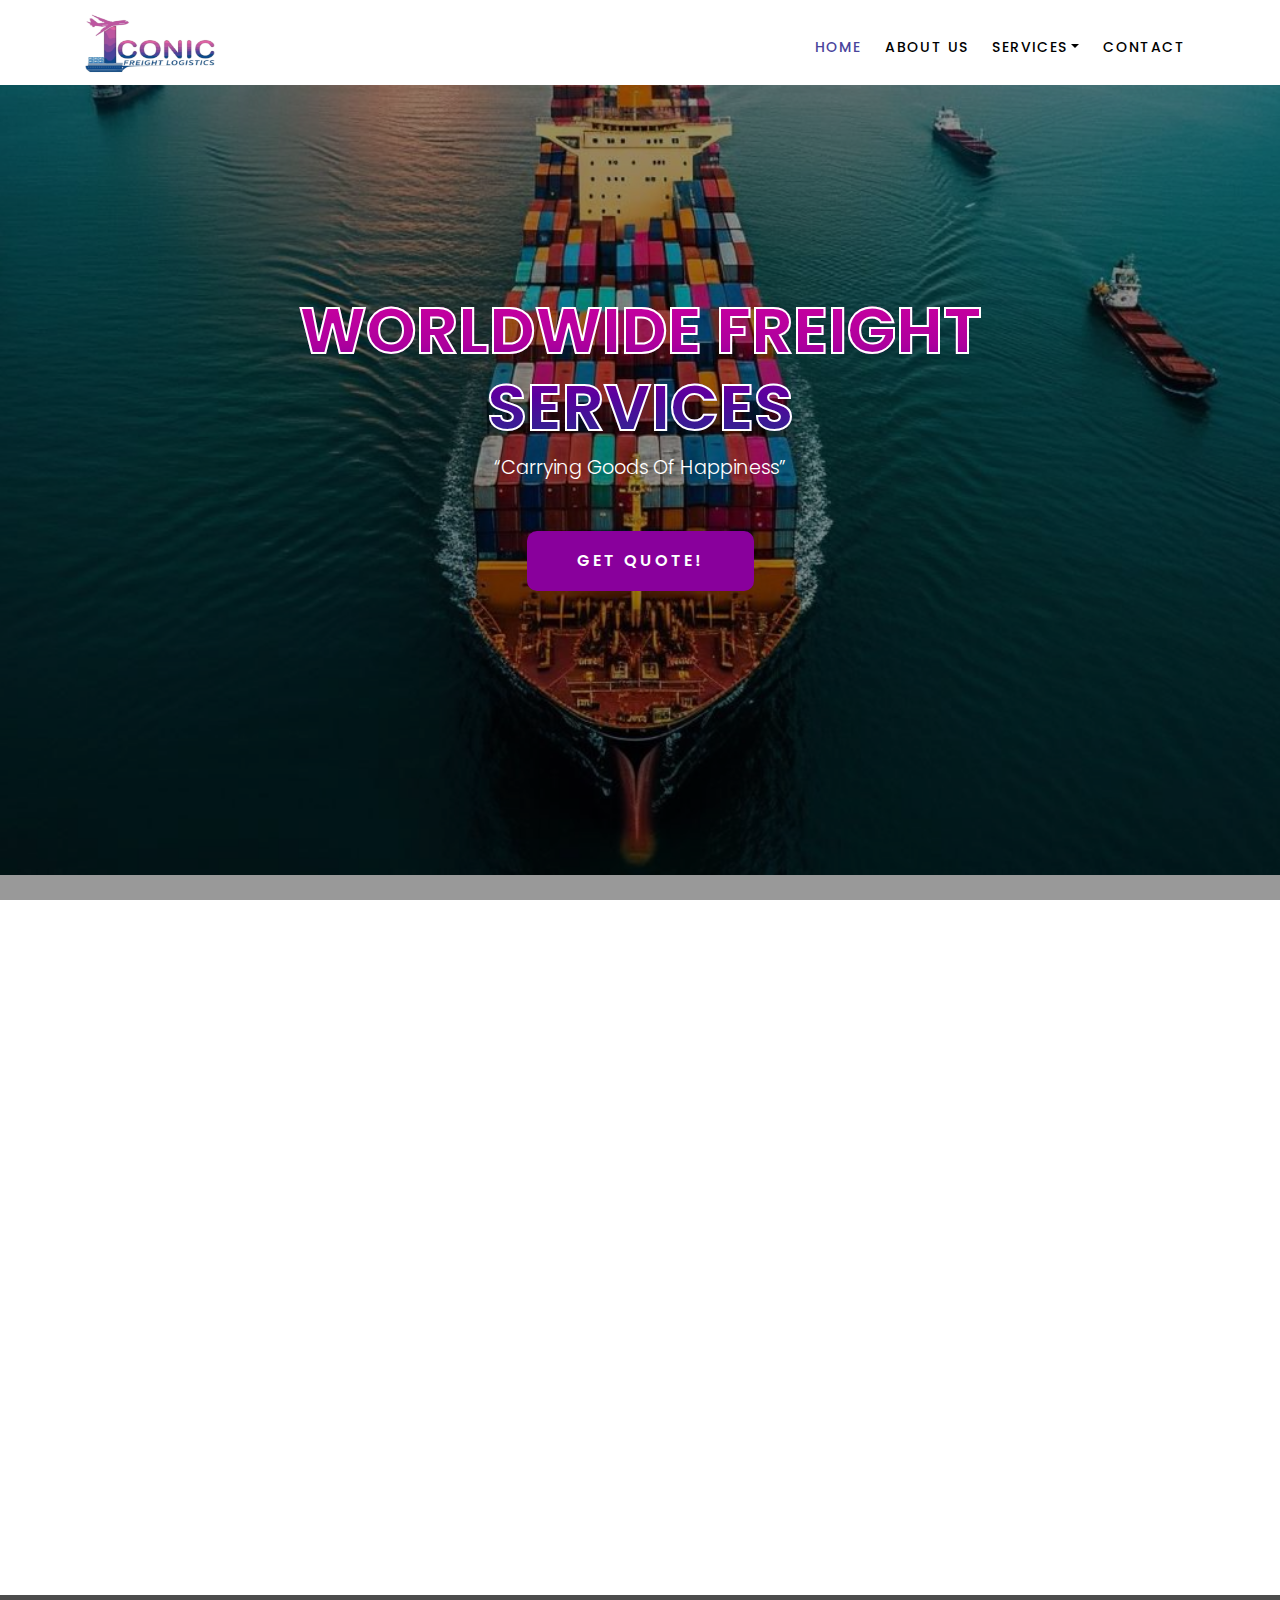
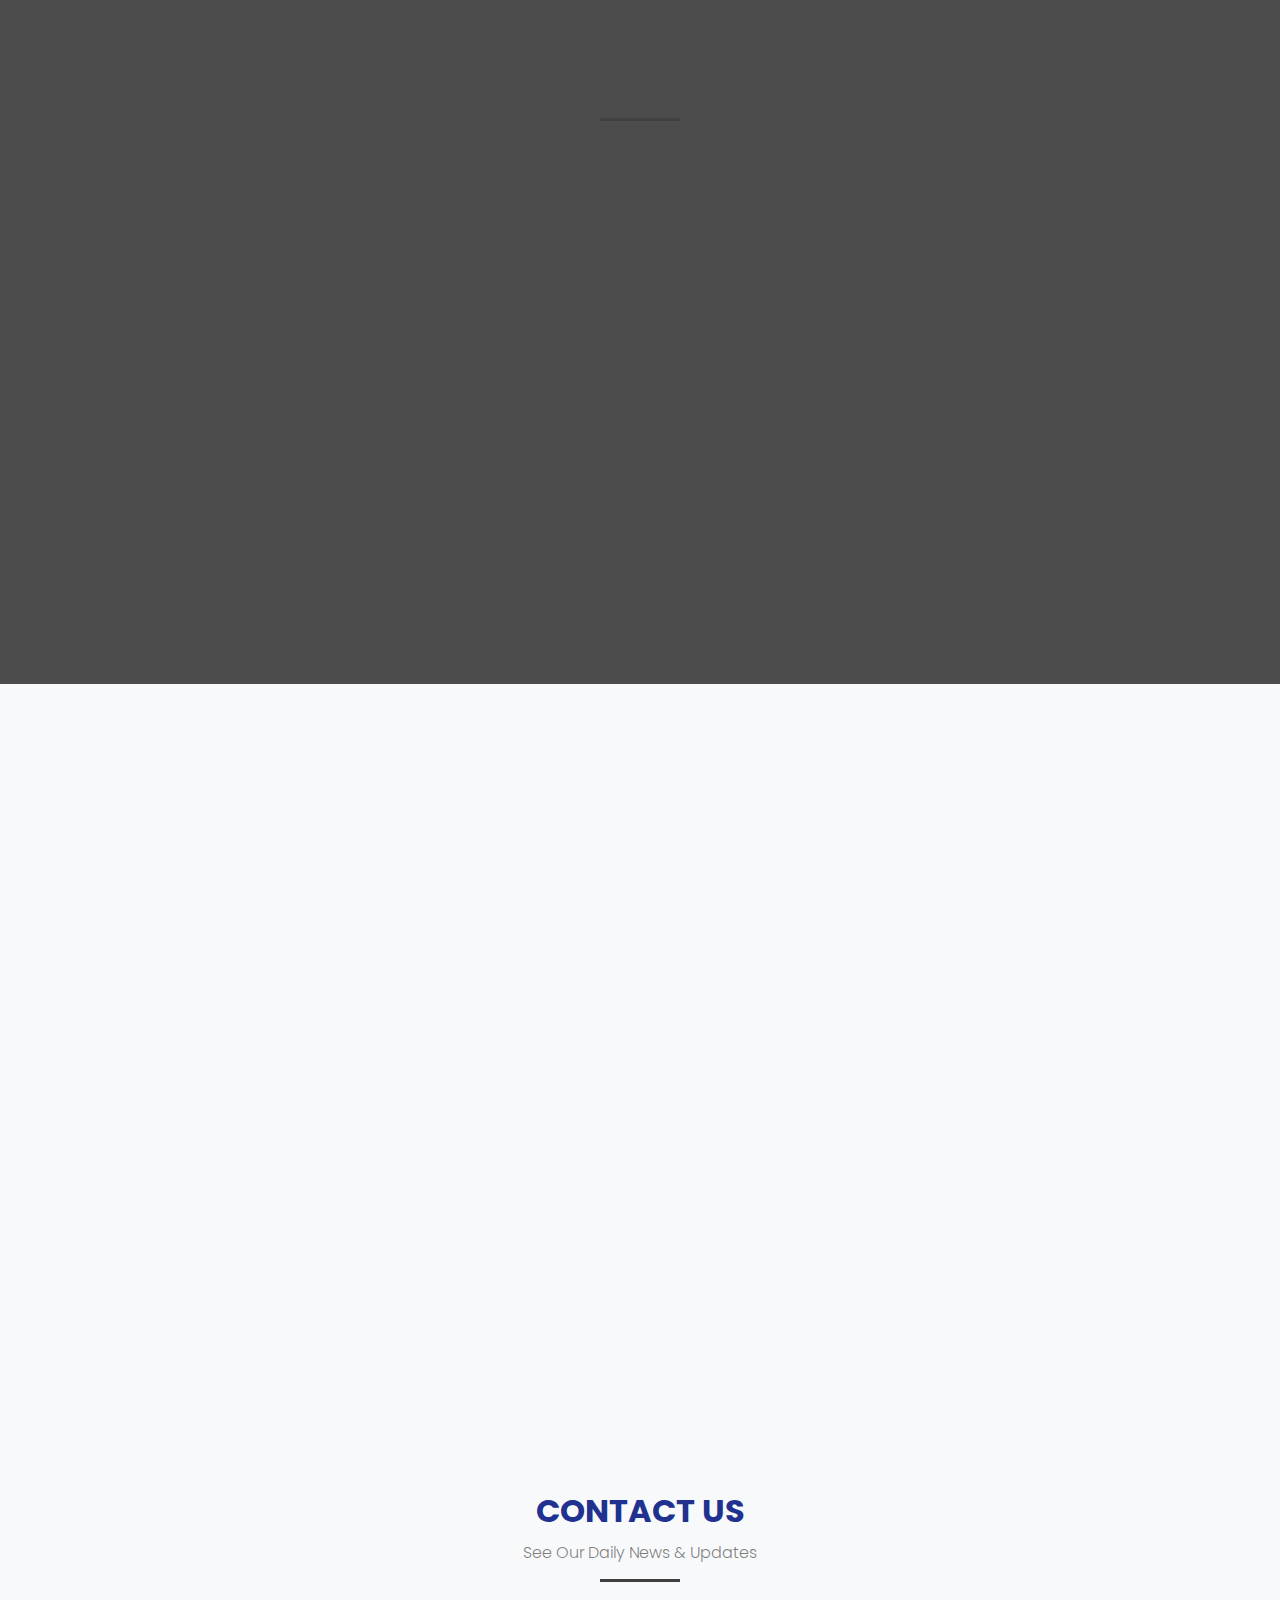
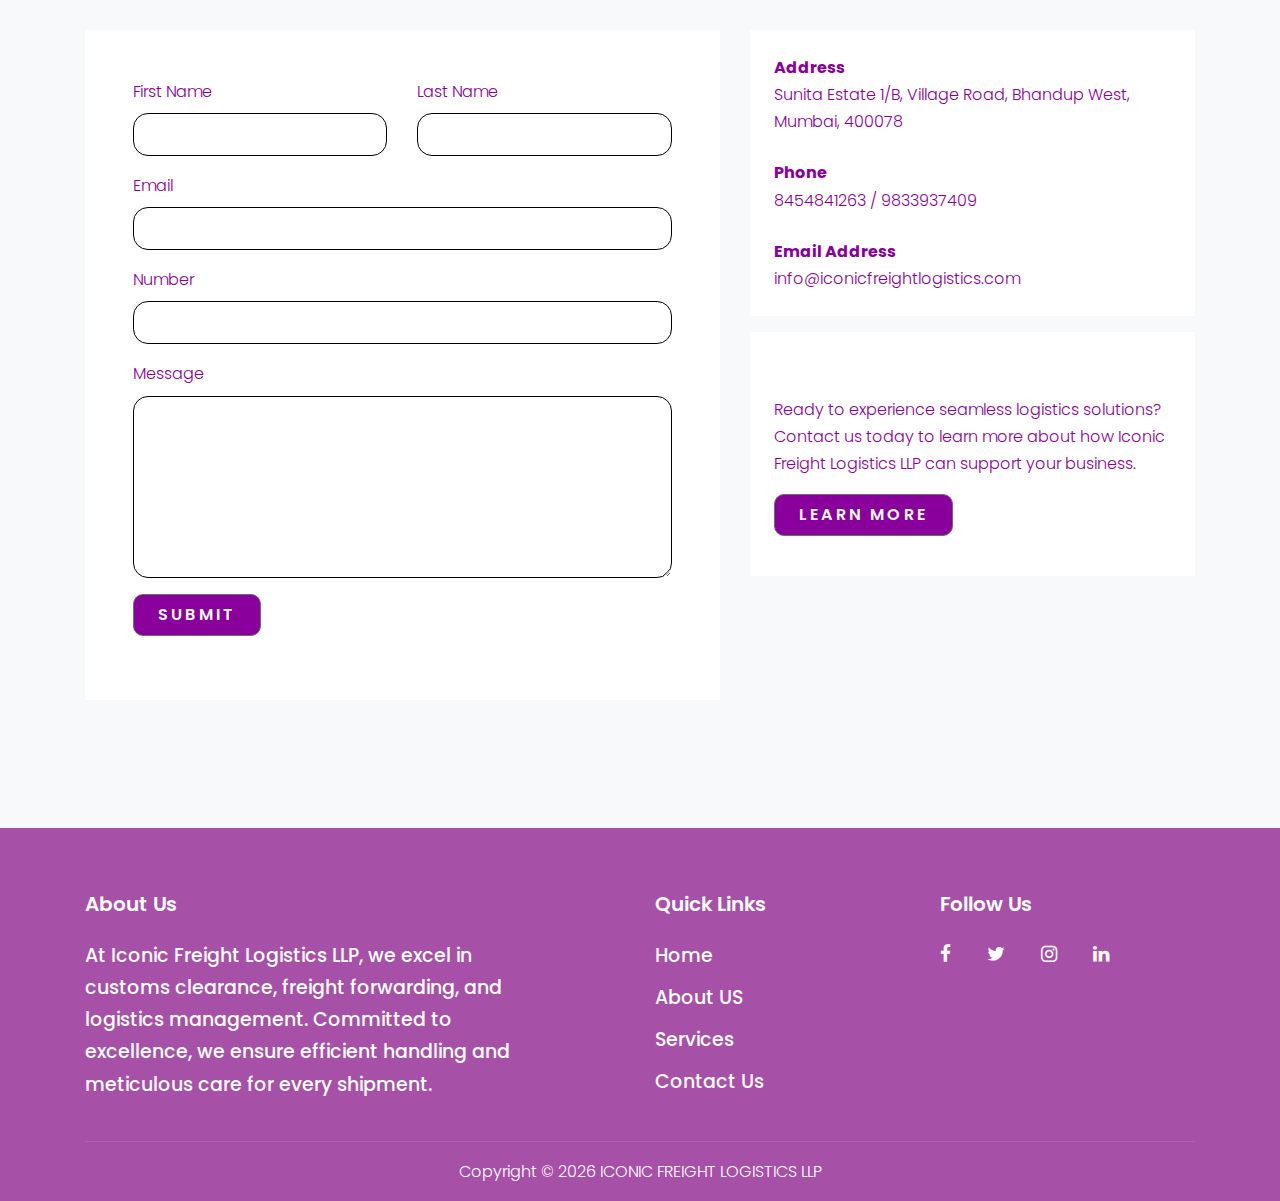
==== commit 2e429b76: "added services pages" ====
--- a/index.html
+++ b/index.html
@@ -42,36 +42,36 @@
   </div>
 
   <header class="site-navbar py-3 js-site-navbar site-navbar-target" role="banner" id="site-navbar">
-
     <div class="container">
       <div class="row align-items-center">
-
         <div class="col-11 col-xl-2 site-logo">
-          <a><img src="./images/logo-remove-bg.png" height="60px" width="130px"></a>
+          <a href="index.html"><img src="./images/logo-remove-bg.png" height="60px" width="130px"></a>
         </div>
         <div class="col-12 col-md-10 d-none d-xl-block">
           <nav class="site-navigation position-relative text-right" role="navigation">
-
             <ul class="site-menu js-clone-nav mx-auto d-none d-lg-block">
               <li><a href="#section-home" class="nav-link">Home</a></li>
-              <li>
-                <a href="#section-about" class="nav-link">About Us</a>
+              <li><a href="#section-about" class="nav-link">About Us</a></li>
+              <li class="dropdown">
+                <a class="nav-link dropdown-toggle" data-toggle="dropdown">Services</a>
+                <ul class="dropdown-menu">
+                  <li><a href="/air-cargo-service.html" class="dropdown-item">Air Cargo Service</a></li>
+                  <li><a href="sea-cargo-service.html" class="dropdown-item">Sea Cargo Service</a></li>
+                  <li><a href="transport-service.html" class="dropdown-item">Transport Service</a></li>
+                  <li><a href="custom-clearance.html" class="dropdown-item">Customs Clearance</a></li>
+                  <li><a href="insurance-solution.html" class="dropdown-item">Insurance Solutions</a></li>
+                  <li><a href="warehousing.html" class="dropdown-item">Warehousing Solutions</a></li>
+                </ul>
               </li>
-              <li><a href="#section-services" class="nav-link">Services</a></li>
               <li><a href="#section-contact" class="nav-link">Contact</a></li>
             </ul>
           </nav>
         </div>
-
-
-        <div class="d-inline-block d-xl-none ml-md-0 mr-auto py-3" style="position: relative; top: 3px;"><a href="#"
-            class="site-menu-toggle js-menu-toggle"><span class="icon-menu h3"></span></a></div>
-
-      </div>
-
-    </div>
-    </div>
-
+        <div class="d-inline-block d-xl-none ml-md-0 mr-auto py-3" style="position: relative; top: 3px;">
+          <a href="#" class="site-menu-toggle js-menu-toggle"><span class="icon-menu h3"></span></a>
+        </div>
+      </div>
+    </div>
   </header>
 
 
@@ -186,7 +186,7 @@
               <h3>AIR CARGO SERVICES</h3>
               <p>Swift and reliable air cargo solutions tailored to meet urgent delivery timelines and global
                 destinations.</p>
-              <button class="learn-btn"><a href="/air.html">Learn More </a></button>
+              <button class="learn-btn"><a href="/air-cargo-service.html">Learn More </a></button>
             </div>
           </div>
         </div>
@@ -197,7 +197,7 @@
               <h3>SEA CARGO SERVICES</h3>
               <p>Comprehensive sea freight services ensuring cost-effective and efficient shipment of goods worldwide,
                 supported by strategic partnerships.</p>
-              <button class="learn-btn"><a href="#section-contact">Learn More </a></button>
+              <button class="learn-btn"><a href="/sea-cargo-service.html">Learn More </a></button>
             </div>
           </div>
         </div>
@@ -208,7 +208,7 @@
               <h3>TRANSPORT SERVICES</h3>
               <p>End-to-end logistics solutions encompassing transportation, warehousing, and distribution to streamline
                 supply chain operations and optimize efficiency.</p>
-              <button class="learn-btn"><a href="#section-contact">Learn More </a></button>
+              <button class="learn-btn"><a href="/transport-service.html">Learn More </a></button>
             </div>
           </div>
         </div>
@@ -266,7 +266,7 @@
               <h3>CUSTOMS CLEARANCE</h3>
               <p>Expert handling of customs formalities with precision and compliance, ensuring smooth import and export
                 processes.</p>
-              <button class="learn-btn"><a href="#section-contact">Learn More </a></button>
+              <button class="learn-btn"><a href="/custom-clearance.html">Learn More </a></button>
             </div>
           </div>
         </div>
@@ -277,7 +277,7 @@
               <h3>INSURANCE SOLUTIONS</h3>
               <p> Comprehensive insurance coverage options safeguarding shipments against unforeseen risks, tailored to
                 meet specific client needs</p>
-              <button class="learn-btn"><a href="#section-contact">Learn More </a></button>
+              <button class="learn-btn"><a href="insurance-solution.html">Learn More </a></button>
             </div>
           </div>
         </div>
@@ -288,7 +288,7 @@
               <h3>WAREHOUSING SOLUTIONS</h3>
               <p>Modern warehousing facilities equipped with advanced inventory management systems, offering secure
                 storage and efficient handling of goods.</p>
-              <button class="learn-btn"><a href="#section-contact">Learn More </a></button>
+              <button class="learn-btn"><a href="warehousing.html">Learn More </a></button>
             </div>
           </div>
         </div>
@@ -298,7 +298,7 @@
   </div>
 
   <div class="site-section bg-light" id="section-contact">
-    <div class="container">
+     <div class="container"> 
       <div class="row justify-content-center mb-5">
         <div class="col-md-7 text-center border-primary">
           <h2 class="font-weight-light text-primary">Contact Us</h2>
@@ -354,52 +354,7 @@
               </div>
             </div>
           </form>
-          <div class="row form-group">
-            <div class="col-md-6 mb-3 mb-md-0">
-              <label for="fname">First Name</label>
-              <input type="text" id="fname" class="form-control" required>
-            </div>
-            <div class="col-md-6">
-              <label for="lname">Last Name</label>
-              <input type="text" id="lname" class="form-control" required>
-            </div>
-          </div>
-
-          <div class="row form-group">
-
-            <div class="col-md-12">
-              <label for="email">Email</label>
-              <input type="email" id="email" class="form-control" required>
-              <div class="error-text"></div>
-            </div>
-          </div>
-
-          <div class="row form-group">
-
-            <div class="col-md-12">
-              <label for="subject">Number</label>
-              <input type="number" id="number" class="form-control" required minlength="10">
-            </div>
-          </div>
-
-          <div class="row form-group">
-            <div class="col-md-12">
-              <label for="message">Message</label>
-              <textarea name="message" id="message" cols="30" rows="7" class="form-control" required></textarea>
-            </div>
-          </div>
-
-          <div class="row form-group">
-            <div class="col-md-12">
-              <p id="thank-you-message">
-                Thank you for contacting us. We will be in touch with you very soon.
-              </p>
-              <input type="submit" class="btn btn-primary py-2 px-4 text-white">
-            </div>
-          </div>
-
-
-          </form> -->
+         
         </div>
         <div class="col-md-5">
 
--- a/css/style.css
+++ b/css/style.css
@@ -2306,7 +2306,7 @@
   opacity: 0.8;
   font-size: 18px;
   transition: all 0.48s cubic-bezier(0.23, 1, 0.32, 1);
-  text-align: center;
+
 }
 
 .card::before {
@@ -2350,4 +2350,62 @@
   100% {
     transform: rotate(360deg);
   }
-}+}
+
+.site-navbar .dropdown-menu {
+  display: none;
+  position: absolute;
+  top: 100%;
+  left: 0;
+  z-index: 1000;
+  min-width: 160px;
+  padding: 5px 0;
+  margin: 0;
+  font-size: 14px;
+  text-align: left;
+  background-color: #fff;
+  border: 1px solid rgba(0, 0, 0, .15);
+  border-radius: .25rem;
+  box-shadow: 0 0.5rem 1rem rgba(0, 0, 0, .175);
+}
+
+.site-navbar .dropdown:hover .dropdown-menu {
+  display: block;
+}
+
+.site-navbar .dropdown-item {
+  display: block;
+  width: 100%;
+  padding: .25rem 1.5rem;
+  clear: both;
+  font-weight: 400;
+  color: #212529;
+  text-align: inherit;
+  white-space: nowrap;
+  background-color: transparent;
+  border: 0;
+}
+
+.site-navbar .dropdown-item:hover {
+  color: #fff;
+  background-color: #007bff;
+}
+
+/* @media (max-width: 991.98px) {
+  .site-navbar .dropdown-menu {
+    display: none;
+    position: static;
+    float: none;
+    background-color: transparent;
+    border: none;
+    box-shadow: none;
+  }
+
+  .site-navbar .dropdown-menu.show {
+    display: block;
+  }
+
+  .site-navbar .dropdown-menu .dropdown-item {
+    padding-left: 1.5rem;
+  }
+} */